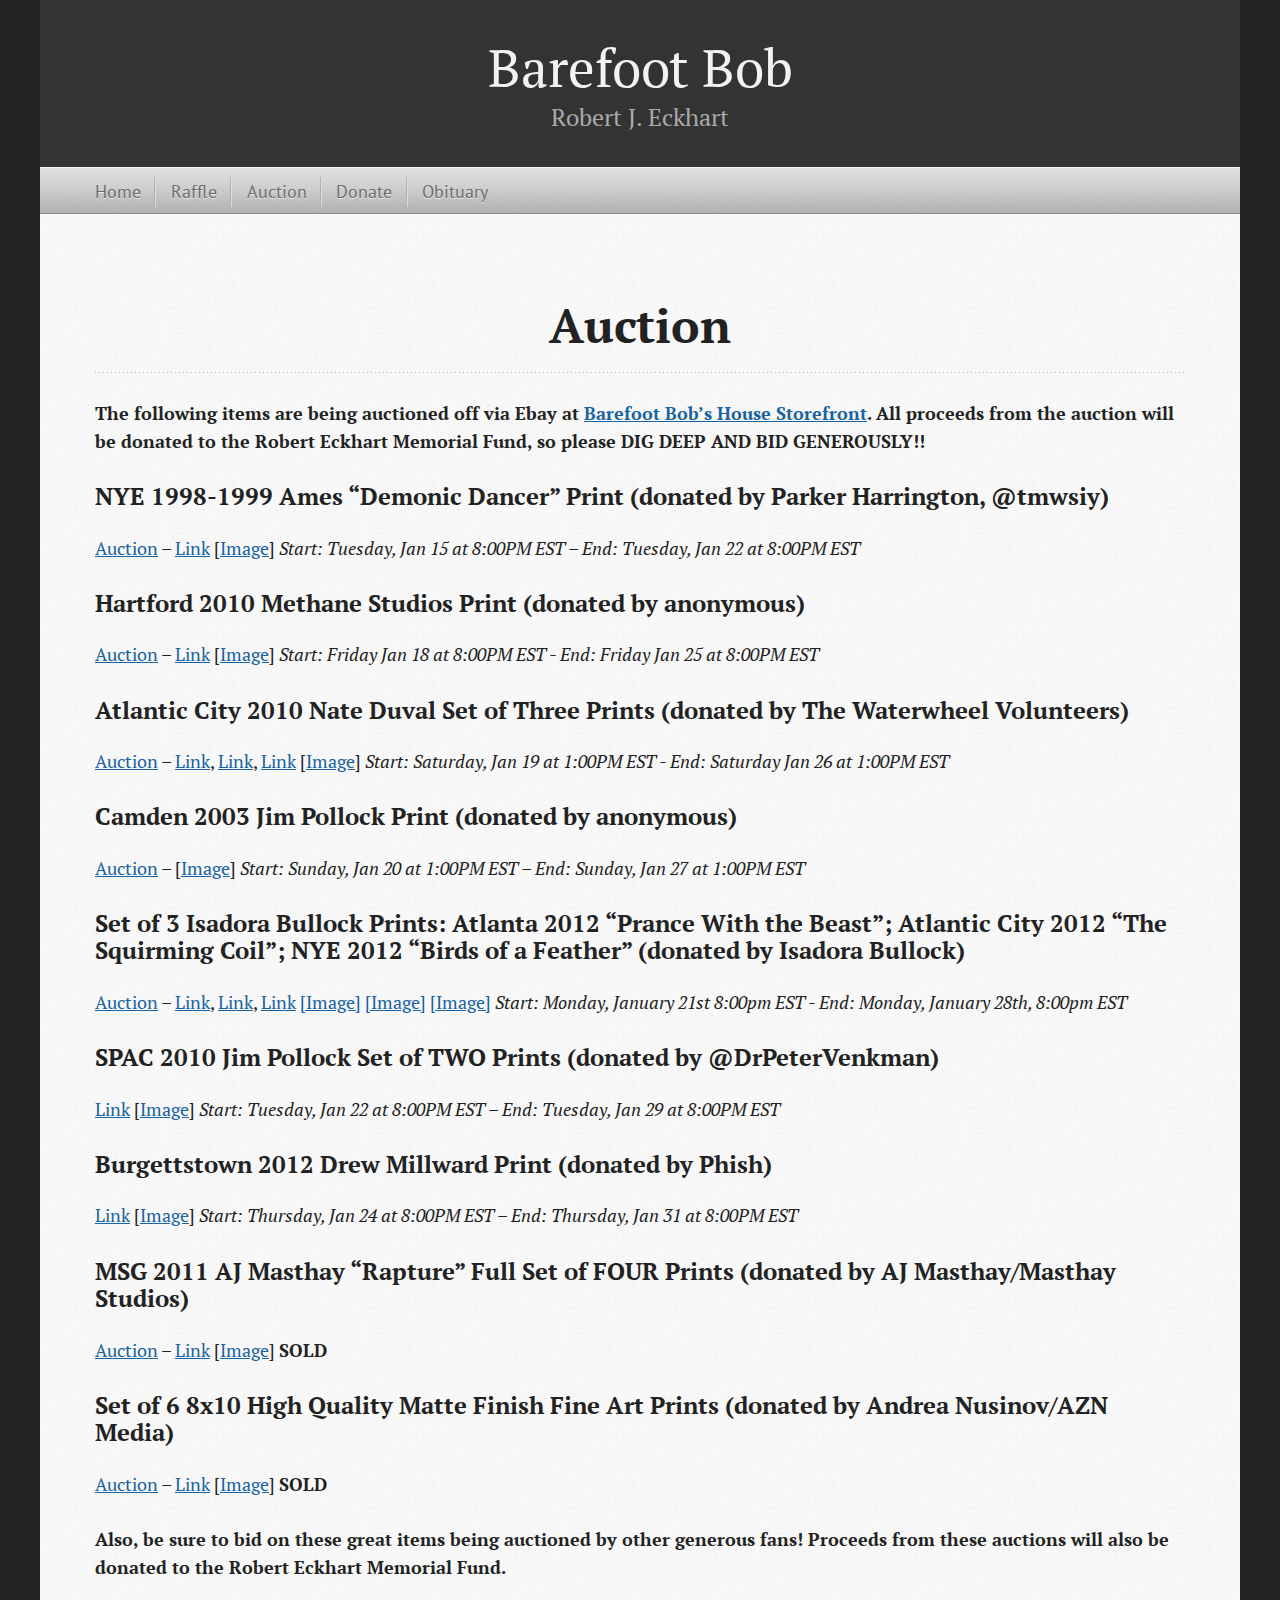
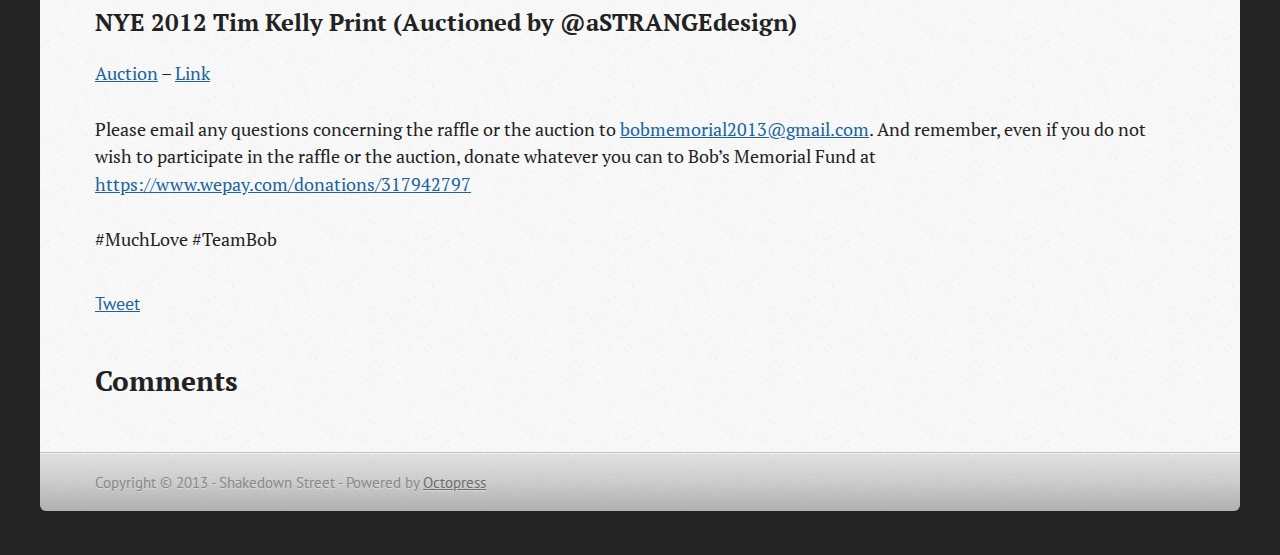
==== auction/index.html @ 956a28f7 "Site updated at 2013-01-22 08:35:39 UTC" ====
<!DOCTYPE html>
<!--[if IEMobile 7 ]><html class="no-js iem7"><![endif]-->
<!--[if lt IE 9]><html class="no-js lte-ie8"><![endif]-->
<!--[if (gt IE 8)|(gt IEMobile 7)|!(IEMobile)|!(IE)]><!--><html class="no-js" lang="en"><!--<![endif]-->
<head>
  <meta charset="utf-8">
  <title>Auction - Barefoot Bob</title>
  <meta name="author" content="Shakedown Street">

  
  <meta name="description" content="Auction The following items are being auctioned off via Ebay at Barefoot Bob&#8217;s House Storefront. All proceeds from the auction will be donated &hellip;">
  

  <!-- http://t.co/dKP3o1e -->
  <meta name="HandheldFriendly" content="True">
  <meta name="MobileOptimized" content="320">
  <meta name="viewport" content="width=device-width, initial-scale=1">

  
  <link rel="canonical" href="http://barefootbobmemorial.com/auction/">
  <link href="/favicon.png" rel="icon">
  <link href="/stylesheets/screen.css" media="screen, projection" rel="stylesheet" type="text/css">
  <script src="/javascripts/modernizr-2.0.js"></script>
  <script src="/javascripts/ender.js"></script>
  <script src="/javascripts/octopress.js" type="text/javascript"></script>
  <link href="/atom.xml" rel="alternate" title="Barefoot Bob" type="application/atom+xml">
  <!--Fonts from Google"s Web font directory at http://google.com/webfonts -->
<link href="http://fonts.googleapis.com/css?family=PT+Serif:regular,italic,bold,bolditalic" rel="stylesheet" type="text/css">
<link href="http://fonts.googleapis.com/css?family=PT+Sans:regular,italic,bold,bolditalic" rel="stylesheet" type="text/css">

  
  <script type="text/javascript">
    var _gaq = _gaq || [];
    _gaq.push(['_setAccount', 'UA-37578274-1']);
    _gaq.push(['_trackPageview']);

    (function() {
      var ga = document.createElement('script'); ga.type = 'text/javascript'; ga.async = true;
      ga.src = ('https:' == document.location.protocol ? 'https://ssl' : 'http://www') + '.google-analytics.com/ga.js';
      var s = document.getElementsByTagName('script')[0]; s.parentNode.insertBefore(ga, s);
    })();
  </script>


</head>

<body  class="no-sidebar">
  <header role="banner"><hgroup>
  <h1><a href="/">Barefoot Bob</a></h1>
  
    <h2>Robert J. Eckhart</h2>
  
</hgroup>

</header>
  <nav role="navigation"><form action="http://google.com/search" method="get">
  <fieldset role="search">
    <input type="hidden" name="q" value="site:barefootbobmemorial.com" />
  </fieldset>
</form>
<ul class="main-navigation">
  <li><a href="/">Home</a></li>
  <li><a href="/raffle">Raffle</a></li>
  <li><a href="/auction">Auction</a></li>
  <li><a href="https://www.wepay.com/donations/317942797">Donate</a></li>
  <li><a href="http://wrightandsalmon.com/fh/obituaries/obituary.cfm?o_id=1898421&fh_id=10625">Obituary</a></li>
</ul>

</nav>
  <div id="main">
    <div id="content">
      <div>
<article role="article">
  
  <header>
    <h1 class="entry-title">Auction</h1>
  </header>
  
  <p><strong>The following items are being auctioned off via Ebay at <a href="http://stores.shop.ebay.com/Barefoot-Bobs-House">Barefoot Bob&#8217;s House Storefront</a>. All proceeds from the auction will be donated to the Robert Eckhart Memorial Fund, so please DIG DEEP AND BID GENEROUSLY!!</strong></p>

<h3>NYE 1998-1999 Ames &#8220;Demonic Dancer&#8221; Print (donated by Parker Harrington, @tmwsiy)</h3>

<p><a href="http://www.ebay.com/itm/Phish-Ames-Danny-Clinch-Demonic-Dancer-1998-/321055902898?pt=LH_DefaultDomain_0&amp;hash=item4ac06c4cb2">Auction</a> – <a href="http://expressobeans.com/public/detail.php/26">Link</a>
[<a href="/images/nye98.jpg">Image</a>]
<em>Start: Tuesday, Jan 15 at 8:00PM EST – End: Tuesday, Jan 22 at 8:00PM EST</em></p>

<h3>Hartford 2010 Methane Studios Print (donated by anonymous)</h3>

<p><a href="http://www.ebay.com/itm/Phish-Hartford-2010-Methane-Studios-Print-/321058409031?pt=LH_DefaultDomain_0&amp;hash=item4ac0928a47">Auction</a> – <a href="http://expressobeans.com/public/detail.php/123181">Link</a>
[<a href="http://livemusicblog.wpengine.netdna-cdn.com/wp-content/uploads/2010/06/phish-hartford-night-two.jpg">Image</a>]
<em>Start: Friday Jan 18 at 8:00PM EST - End: Friday Jan 25 at 8:00PM EST</em></p>

<h3>Atlantic City 2010 Nate Duval Set of Three Prints (donated by The Waterwheel Volunteers)</h3>

<p><a href="http://www.ebay.com/itm/Phish-Atlantic-City-2010-Duval-set-THREE-Prints-/321058418029?pt=LH_DefaultDomain_0&amp;hash=item4ac092ad6d">Auction</a> – <a href="http://expressobeans.com/public/detail.php/127935">Link</a>, <a href="http://expressobeans.com/public/detail.php/127985">Link</a>, <a href="http://expressobeans.com/public/detail.php/128028">Link</a>
[<a href="http://sphotos-b.xx.fbcdn.net/hphotos-snc7/320909_4687697483829_865360637_n.jpg">Image</a>]
<em>Start: Saturday, Jan 19 at 1:00PM EST - End: Saturday Jan 26 at 1:00PM EST</em></p>

<h3>Camden 2003 Jim Pollock Print (donated by anonymous)</h3>

<p><a href="http://www.ebay.com/itm/Phish-Jim-Pollock-Camden-2003-Print-/321054192603?pt=LH_DefaultDomain_0&amp;hash=item4ac05233db">Auction</a> – [<a href="/images/camden03pollock.jpg">Image</a>]
<em>Start: Sunday, Jan 20 at 1:00PM EST – End: Sunday, Jan 27 at 1:00PM EST</em></p>

<h3>Set of 3 Isadora Bullock Prints: Atlanta 2012 &#8220;Prance With the Beast&#8221;; Atlantic City 2012 &#8220;The Squirming Coil&#8221;; NYE 2012 &#8220;Birds of a Feather&#8221; (donated by Isadora Bullock)</h3>

<p><a href="http://www.ebay.com/itm/Phish-Bullock-2012-set-THREE-Art-Print-Poster-Atlanta-Atlantic-City-NYE-/321059692860?pt=LH_DefaultDomain_0&amp;hash=item4ac0a6213c">Auction</a> – <a href="http://isadorabullock.com/prance-with-the-beast-atlanta-2012">Link</a>, <a href="http://isadorabullock.com/phish-atlantic-city-the-squirming-coil">Link</a>, <a href="http://isadorabullock.com/archives/1399">Link</a>
<a href="http://www.isadorabullock.com/images/ATL%20photoFINISHED-443x640.jpg">[Image]</a> <a href="http://www.isadorabullock.com/images/Coil%20Finished336x448.jpg">[Image]</a> <a href="http://www.isadorabullock.com/images/boaf%20complete%20314x215.jpg">[Image]</a>
<em>Start: Monday, January 21st 8:00pm EST - End: Monday, January 28th, 8:00pm EST</em></p>

<h3>SPAC 2010 Jim Pollock Set of TWO Prints (donated by @DrPeterVenkman)</h3>

<p><a href="http://expressobeans.com/public/detail.php/123180">Link</a>
[<a href="/images/SPAC2.jpg">Image</a>]
<em>Start: Tuesday, Jan 22 at 8:00PM EST – End: Tuesday, Jan 29 at 8:00PM EST</em></p>

<h3>Burgettstown 2012 Drew Millward Print (donated by Phish)</h3>

<p><a href="http://expressobeans.com/public/detail.php/153123">Link</a>
[<a href="/images/starlake12.jpg">Image</a>]
<em>Start: Thursday, Jan 24 at 8:00PM EST – End: Thursday, Jan 31 at 8:00PM EST</em></p>

<h3>MSG 2011 AJ Masthay &#8220;Rapture&#8221; Full Set of FOUR Prints (donated by AJ Masthay/Masthay Studios)</h3>

<p><a href="http://www.ebay.com/itm/Phish-AJ-Masthay-MSG-2011-Rapture-Set-4-/321054604994?pt=LH_DefaultDomain_0&amp;hash=item4ac0587ec2">Auction</a> – <a href="http://expressobeans.com/public/detail.php/143832">Link</a>
[<a href="/images/msg12masthay.jpg">Image</a>]
<strong>SOLD</strong></p>

<h3>Set of 6 8x10 High Quality Matte Finish Fine Art Prints (donated by Andrea Nusinov/AZN Media)</h3>

<p><a href="http://cgi.ebay.com/ws/eBayISAPI.dll?ViewItem&amp;item=321055886836&amp;ssPageName=STRK:MESE:IT">Auction</a> – <a href="http://instagram.com/aznpics">Link</a>
[<a href="http://sphotos-b.xx.fbcdn.net/hphotos-prn1/12621_4687586161046_471934164_n.jpg">Image</a>]
<strong>SOLD</strong></p>

<p><strong>Also, be sure to bid on these great items being auctioned by other generous fans!  Proceeds from these auctions will also be donated to the Robert Eckhart Memorial Fund.</strong></p>

<h3>NYE 2012 Tim Kelly Print (Auctioned by @aSTRANGEdesign)</h3>

<p><a href="http://cgi.ebay.com/ws/eBayISAPI.dll?ViewItem&amp;item=170976242601">Auction</a> – <a href="http://www.phanart.net/wp-content/uploads/2013/01/IMG_0470-e1357443637469.jpg">Link</a></p>

<p>Please email any questions concerning the raffle or the auction to
<a href="mailto:bobmemorial2013@gmail.com">bobmemorial2013@gmail.com</a>.  And remember, even if you do not wish to participate in the raffle
or the auction, donate whatever you can to Bob&#8217;s Memorial Fund at
<a href="https://www.wepay.com/donations/317942797">https://www.wepay.com/donations/317942797</a></p>

<p>#MuchLove #TeamBob</p>

  
    <footer>
      
        <div class="sharing">
  
  <a href="http://twitter.com/share" class="twitter-share-button" data-url="http://barefootbobmemorial.com/auction/index.html" data-via="" data-counturl="http://barefootbobmemorial.com/auction/index.html" >Tweet</a>
  
  
  
    <div class="fb-like" data-send="true" data-width="450" data-show-faces="false"></div>
  
</div>

      
    </footer>
  
</article>

  <section>
    <h1>Comments</h1>
    <div id="disqus_thread" aria-live="polite"><noscript>Please enable JavaScript to view the <a href="http://disqus.com/?ref_noscript">comments powered by Disqus.</a></noscript>
</div>
  </section>

</div>

    </div>
  </div>
  <footer role="contentinfo"><p>
  Copyright &copy; 2013 - Shakedown Street -
  <span class="credit">Powered by <a href="http://octopress.org">Octopress</a></span>
</p>

</footer>
  

<script type="text/javascript">
      var disqus_shortname = 'barefootbobmem';
      
        
        // var disqus_developer = 1;
        var disqus_identifier = 'http://barefootbobmemorial.com/auction/index.html';
        var disqus_url = 'http://barefootbobmemorial.com/auction/index.html';
        var disqus_script = 'embed.js';
      
    (function () {
      var dsq = document.createElement('script'); dsq.type = 'text/javascript'; dsq.async = true;
      dsq.src = 'http://' + disqus_shortname + '.disqus.com/' + disqus_script;
      (document.getElementsByTagName('head')[0] || document.getElementsByTagName('body')[0]).appendChild(dsq);
    }());
</script>



<div id="fb-root"></div>
<script>(function(d, s, id) {
  var js, fjs = d.getElementsByTagName(s)[0];
  if (d.getElementById(id)) {return;}
  js = d.createElement(s); js.id = id;
  js.src = "//connect.facebook.net/en_US/all.js#appId=212934732101925&xfbml=1";
  fjs.parentNode.insertBefore(js, fjs);
}(document, 'script', 'facebook-jssdk'));</script>





  <script type="text/javascript">
    (function(){
      var twitterWidgets = document.createElement('script');
      twitterWidgets.type = 'text/javascript';
      twitterWidgets.async = true;
      twitterWidgets.src = 'http://platform.twitter.com/widgets.js';
      document.getElementsByTagName('head')[0].appendChild(twitterWidgets);
    })();
  </script>





</body>
</html>
---- stylesheets/screen.css ----
html,body,div,span,applet,object,iframe,h1,h2,h3,h4,h5,h6,p,blockquote,pre,a,abbr,acronym,address,big,cite,code,del,dfn,em,img,ins,kbd,q,s,samp,small,strike,strong,sub,sup,tt,var,b,u,i,center,dl,dt,dd,ol,ul,li,fieldset,form,label,legend,table,caption,tbody,tfoot,thead,tr,th,td,article,aside,canvas,details,embed,figure,figcaption,footer,header,hgroup,menu,nav,output,ruby,section,summary,time,mark,audio,video{margin:0;padding:0;border:0;font:inherit;font-size:100%;vertical-align:baseline}html{line-height:1}ol,ul{list-style:none}table{border-collapse:collapse;border-spacing:0}caption,th,td{text-align:left;font-weight:normal;vertical-align:middle}q,blockquote{quotes:none}q:before,q:after,blockquote:before,blockquote:after{content:"";content:none}a img{border:none}article,aside,details,figcaption,figure,footer,header,hgroup,menu,nav,section,summary{display:block}article,aside,details,figcaption,figure,footer,header,hgroup,menu,nav,section,summary{display:block}header hgroup{text-align:center}.year-info{font-size:2em;bottom:180px;position:relative;padding:10px}.raffle-link{font-size:1.5em}a{color:#1863a1}a:visited{color:#751590}a:focus{color:#0181eb}a:hover{color:#0181eb}a:active{color:#01579f}aside.sidebar a{color:#1863a1}aside.sidebar a:focus{color:#0181eb}aside.sidebar a:hover{color:#0181eb}aside.sidebar a:active{color:#01579f}a{-webkit-transition:color 0.3s;-moz-transition:color 0.3s;-o-transition:color 0.3s;transition:color 0.3s}html{background:#252525 url('/images/line-tile.png?1357854096') top left}body>div{background:#f2f2f2 url('/images/noise.png?1357854096') top left;border-bottom:1px solid #bfbfbf}body>div>div{background:#f8f8f8 url('/images/noise.png?1357854096') top left;border-right:1px solid #e0e0e0}.heading,body>header h1,h1,h2,h3,h4,h5,h6{font-family:"PT Serif","Georgia","Helvetica Neue",Arial,sans-serif}.sans,body>header h2,article header p.meta,article>footer,#content .blog-index footer,html .gist .gist-file .gist-meta,#blog-archives a.category,#blog-archives time,aside.sidebar section,body>footer{font-family:"PT Sans","Helvetica Neue",Arial,sans-serif}.serif,body,#content .blog-index a[rel=full-article]{font-family:"PT Serif",Georgia,Times,"Times New Roman",serif}.mono,pre,code,tt,p code,li code{font-family:Menlo,Monaco,"Andale Mono","lucida console","Courier New",monospace}body>header h1{font-size:2.2em;font-family:"PT Serif","Georgia","Helvetica Neue",Arial,sans-serif;font-weight:normal;line-height:1.2em;margin-bottom:0.6667em}body>header h2{font-family:"PT Serif","Georgia","Helvetica Neue",Arial,sans-serif}body{line-height:1.5em;color:#222}h1{font-size:2.2em;line-height:1.2em}@media only screen and (min-width: 992px){body{font-size:1.15em}h1{font-size:2.6em;line-height:1.2em}}h1,h2,h3,h4,h5,h6{text-rendering:optimizelegibility;margin-bottom:1em;font-weight:bold}h2,section h1{font-size:1.5em}h3,section h2,section section h1{font-size:1.3em}h4,section h3,section section h2,section section section h1{font-size:1em}h5,section h4,section section h3{font-size:.9em}h6,section h5,section section h4,section section section h3{font-size:.8em}p,blockquote,ul,ol{margin-bottom:1.5em}ul{list-style-type:disc}ul ul{list-style-type:circle;margin-bottom:0px}ul ul ul{list-style-type:square;margin-bottom:0px}ol{list-style-type:decimal}ol ol{list-style-type:lower-alpha;margin-bottom:0px}ol ol ol{list-style-type:lower-roman;margin-bottom:0px}ul,ul ul,ul ol,ol,ol ul,ol ol{margin-left:1.3em}strong{font-weight:bold}em{font-style:italic}sup,sub{font-size:0.8em;position:relative;display:inline-block}sup{top:-0.5em}sub{bottom:-0.5em}q{font-style:italic}q:before{content:"\201C"}q:after{content:"\201D"}em,dfn{font-style:italic}strong,dfn{font-weight:bold}del,s{text-decoration:line-through}abbr,acronym{border-bottom:1px dotted;cursor:help}sub,sup{line-height:0}hr{margin-bottom:0.2em}small{font-size:.8em}big{font-size:1.2em}blockquote{font-style:italic;position:relative;font-size:1.2em;line-height:1.5em;padding-left:1em;border-left:4px solid rgba(170,170,170,0.5)}blockquote cite{font-style:italic}blockquote cite a{color:#aaa !important;word-wrap:break-word}blockquote cite:before{content:'\2014';padding-right:.3em;padding-left:.3em;color:#aaa}@media only screen and (min-width: 992px){blockquote{padding-left:1.5em;border-left-width:4px}}.pullquote-right:before,.pullquote-left:before{padding:0;border:none;content:attr(data-pullquote);float:right;width:45%;margin:.5em 0 1em 1.5em;position:relative;top:7px;font-size:1.4em;line-height:1.45em}.pullquote-left:before{float:left;margin:.5em 1.5em 1em 0}.force-wrap,article a,aside.sidebar a{white-space:-moz-pre-wrap;white-space:-pre-wrap;white-space:-o-pre-wrap;white-space:pre-wrap;word-wrap:break-word}.group,body>header,body>nav,body>footer,body #content>article,body #content>div>article,body #content>div>section,body div.pagination,aside.sidebar,#main,#content,.sidebar{*zoom:1}.group:after,body>header:after,body>nav:after,body>footer:after,body #content>article:after,body #content>div>article:after,body #content>div>section:after,body div.pagination:after,aside.sidebar:after,#main:after,#content:after,.sidebar:after{content:"";display:table;clear:both}body{-webkit-text-size-adjust:none;max-width:1200px;position:relative;margin:0 auto}body>header,body>nav,body>footer,body #content>article,body #content>div>article,body #content>div>section{padding-left:18px;padding-right:18px}@media only screen and (min-width: 480px){body>header,body>nav,body>footer,body #content>article,body #content>div>article,body #content>div>section{padding-left:25px;padding-right:25px}}@media only screen and (min-width: 768px){body>header,body>nav,body>footer,body #content>article,body #content>div>article,body #content>div>section{padding-left:35px;padding-right:35px}}@media only screen and (min-width: 992px){body>header,body>nav,body>footer,body #content>article,body #content>div>article,body #content>div>section{padding-left:55px;padding-right:55px}}body div.pagination{margin-left:18px;margin-right:18px}@media only screen and (min-width: 480px){body div.pagination{margin-left:25px;margin-right:25px}}@media only screen and (min-width: 768px){body div.pagination{margin-left:35px;margin-right:35px}}@media only screen and (min-width: 992px){body div.pagination{margin-left:55px;margin-right:55px}}body>header{font-size:1em;padding-top:1.5em;padding-bottom:1.5em}#content{overflow:hidden}#content>div,#content>article{width:100%}aside.sidebar{float:none;padding:0 18px 1px;background-color:#f7f7f7;border-top:1px solid #e0e0e0}.flex-content,article img,article video,article .flash-video,aside.sidebar img{max-width:100%;height:auto}.basic-alignment.left,article img.left,article video.left,article .left.flash-video,aside.sidebar img.left{float:left;margin-right:1.5em}.basic-alignment.right,article img.right,article video.right,article .right.flash-video,aside.sidebar img.right{float:right;margin-left:1.5em}.basic-alignment.center,article img.center,article video.center,article .center.flash-video,aside.sidebar img.center{display:block;margin:0 auto 1.5em}.basic-alignment.left,article img.left,article video.left,article .left.flash-video,aside.sidebar img.left,.basic-alignment.right,article img.right,article video.right,article .right.flash-video,aside.sidebar img.right{margin-bottom:.8em}.toggle-sidebar,.no-sidebar .toggle-sidebar{display:none}@media only screen and (min-width: 750px){body.sidebar-footer aside.sidebar{float:none;width:auto;clear:left;margin:0;padding:0 35px 1px;background-color:#f7f7f7;border-top:1px solid #eaeaea}body.sidebar-footer aside.sidebar section.odd,body.sidebar-footer aside.sidebar section.even{float:left;width:48%}body.sidebar-footer aside.sidebar section.odd{margin-left:0}body.sidebar-footer aside.sidebar section.even{margin-left:4%}body.sidebar-footer aside.sidebar.thirds section{width:30%;margin-left:5%}body.sidebar-footer aside.sidebar.thirds section.first{margin-left:0;clear:both}}body.sidebar-footer #content{margin-right:0px}body.sidebar-footer .toggle-sidebar{display:none}@media only screen and (min-width: 550px){body>header{font-size:1em}}@media only screen and (min-width: 750px){aside.sidebar{float:none;width:auto;clear:left;margin:0;padding:0 35px 1px;background-color:#f7f7f7;border-top:1px solid #eaeaea}aside.sidebar section.odd,aside.sidebar section.even{float:left;width:48%}aside.sidebar section.odd{margin-left:0}aside.sidebar section.even{margin-left:4%}aside.sidebar.thirds section{width:30%;margin-left:5%}aside.sidebar.thirds section.first{margin-left:0;clear:both}}@media only screen and (min-width: 768px){body{-webkit-text-size-adjust:auto}body>header{font-size:1.2em}#main{padding:0;margin:0 auto}#content{overflow:visible;margin-right:240px;position:relative}.no-sidebar #content{margin-right:0;border-right:0}.collapse-sidebar #content{margin-right:20px}#content>div,#content>article{padding-top:17.5px;padding-bottom:17.5px;float:left}aside.sidebar{width:210px;padding:0 15px 15px;background:none;clear:none;float:left;margin:0 -100% 0 0}aside.sidebar section{width:auto;margin-left:0}aside.sidebar section.odd,aside.sidebar section.even{float:none;width:auto;margin-left:0}.collapse-sidebar aside.sidebar{float:none;width:auto;clear:left;margin:0;padding:0 35px 1px;background-color:#f7f7f7;border-top:1px solid #eaeaea}.collapse-sidebar aside.sidebar section.odd,.collapse-sidebar aside.sidebar section.even{float:left;width:48%}.collapse-sidebar aside.sidebar section.odd{margin-left:0}.collapse-sidebar aside.sidebar section.even{margin-left:4%}.collapse-sidebar aside.sidebar.thirds section{width:30%;margin-left:5%}.collapse-sidebar aside.sidebar.thirds section.first{margin-left:0;clear:both}}@media only screen and (min-width: 992px){body>header{font-size:1.3em}#content{margin-right:300px}#content>div,#content>article{padding-top:27.5px;padding-bottom:27.5px}aside.sidebar{width:260px;padding:1.2em 20px 20px}.collapse-sidebar aside.sidebar{padding-left:55px;padding-right:55px}}@media only screen and (min-width: 768px){ul,ol{margin-left:0}}body>header{background:#333}body>header h1{display:inline-block;margin:0}body>header h1 a,body>header h1 a:visited,body>header h1 a:hover{color:#f2f2f2;text-decoration:none}body>header h2{margin:.2em 0 0;font-size:1em;color:#aaa;font-weight:normal}body>nav{position:relative;background-color:#ccc;background:url('/images/noise.png?1357854096'),-webkit-gradient(linear, 50% 0%, 50% 100%, color-stop(0%, #e0e0e0), color-stop(50%, #cccccc), color-stop(100%, #b0b0b0));background:url('/images/noise.png?1357854096'),-webkit-linear-gradient(#e0e0e0,#cccccc,#b0b0b0);background:url('/images/noise.png?1357854096'),-moz-linear-gradient(#e0e0e0,#cccccc,#b0b0b0);background:url('/images/noise.png?1357854096'),-o-linear-gradient(#e0e0e0,#cccccc,#b0b0b0);background:url('/images/noise.png?1357854096'),linear-gradient(#e0e0e0,#cccccc,#b0b0b0);border-top:1px solid #f2f2f2;border-bottom:1px solid #8c8c8c;padding-top:.35em;padding-bottom:.35em}body>nav form{-webkit-background-clip:padding;-moz-background-clip:padding;background-clip:padding-box;margin:0;padding:0}body>nav form .search{padding:.3em .5em 0;font-size:.85em;font-family:"PT Sans","Helvetica Neue",Arial,sans-serif;line-height:1.1em;width:95%;-webkit-border-radius:0.5em;-moz-border-radius:0.5em;-ms-border-radius:0.5em;-o-border-radius:0.5em;border-radius:0.5em;-webkit-background-clip:padding;-moz-background-clip:padding;background-clip:padding-box;-webkit-box-shadow:#d1d1d1 0 1px;-moz-box-shadow:#d1d1d1 0 1px;box-shadow:#d1d1d1 0 1px;background-color:#f2f2f2;border:1px solid #b3b3b3;color:#888}body>nav form .search:focus{color:#444;border-color:#80b1df;-webkit-box-shadow:#80b1df 0 0 4px,#80b1df 0 0 3px inset;-moz-box-shadow:#80b1df 0 0 4px,#80b1df 0 0 3px inset;box-shadow:#80b1df 0 0 4px,#80b1df 0 0 3px inset;background-color:#fff;outline:none}body>nav fieldset[role=search]{float:right;width:48%}body>nav fieldset.mobile-nav{float:left;width:48%}body>nav fieldset.mobile-nav select{width:100%;font-size:.8em;border:1px solid #888}body>nav ul{display:none}@media only screen and (min-width: 550px){body>nav{font-size:.9em}body>nav ul{margin:0;padding:0;border:0;overflow:hidden;*zoom:1;float:left;display:block;padding-top:.15em}body>nav ul li{list-style-image:none;list-style-type:none;margin-left:0;white-space:nowrap;display:inline;float:left;padding-left:0;padding-right:0}body>nav ul li:first-child,body>nav ul li.first{padding-left:0}body>nav ul li:last-child{padding-right:0}body>nav ul li.last{padding-right:0}body>nav ul.subscription{margin-left:.8em;float:right}body>nav ul.subscription li:last-child a{padding-right:0}body>nav ul li{margin:0}body>nav a{color:#6b6b6b;font-family:"PT Sans","Helvetica Neue",Arial,sans-serif;text-shadow:#ebebeb 0 1px;float:left;text-decoration:none;font-size:1.1em;padding:.1em 0;line-height:1.5em}body>nav a:visited{color:#6b6b6b}body>nav a:hover{color:#2b2b2b}body>nav li+li{border-left:1px solid #b0b0b0;margin-left:.8em}body>nav li+li a{padding-left:.8em;border-left:1px solid #dedede}body>nav form{float:right;text-align:left;padding-left:.8em;width:175px}body>nav form .search{width:93%;font-size:.95em;line-height:1.2em}body>nav ul[data-subscription$=email]+form{width:97px}body>nav ul[data-subscription$=email]+form .search{width:91%}body>nav fieldset.mobile-nav{display:none}body>nav fieldset[role=search]{width:99%}}@media only screen and (min-width: 992px){body>nav form{width:215px}body>nav ul[data-subscription$=email]+form{width:147px}}.no-placeholder body>nav .search{background:#f2f2f2 url('/images/search.png?1357854096') 0.3em 0.25em no-repeat;text-indent:1.3em}@media only screen and (min-width: 550px){.maskImage body>nav ul[data-subscription$=email]+form{width:123px}}@media only screen and (min-width: 992px){.maskImage body>nav ul[data-subscription$=email]+form{width:173px}}.maskImage ul.subscription{position:relative;top:.2em}.maskImage ul.subscription li,.maskImage ul.subscription a{border:0;padding:0}.maskImage a[rel=subscribe-rss]{position:relative;top:0px;text-indent:-999999em;background-color:#dedede;border:0;padding:0}.maskImage a[rel=subscribe-rss],.maskImage a[rel=subscribe-rss]:after{-webkit-mask-image:url('/images/rss.png?1357854096');-moz-mask-image:url('/images/rss.png?1357854096');-ms-mask-image:url('/images/rss.png?1357854096');-o-mask-image:url('/images/rss.png?1357854096');mask-image:url('/images/rss.png?1357854096');-webkit-mask-repeat:no-repeat;-moz-mask-repeat:no-repeat;-ms-mask-repeat:no-repeat;-o-mask-repeat:no-repeat;mask-repeat:no-repeat;width:22px;height:22px}.maskImage a[rel=subscribe-rss]:after{content:"";position:absolute;top:-1px;left:0;background-color:#ababab}.maskImage a[rel=subscribe-rss]:hover:after{background-color:#9e9e9e}.maskImage a[rel=subscribe-email]{position:relative;top:0px;text-indent:-999999em;background-color:#dedede;border:0;padding:0}.maskImage a[rel=subscribe-email],.maskImage a[rel=subscribe-email]:after{-webkit-mask-image:url('/images/email.png?1357854096');-moz-mask-image:url('/images/email.png?1357854096');-ms-mask-image:url('/images/email.png?1357854096');-o-mask-image:url('/images/email.png?1357854096');mask-image:url('/images/email.png?1357854096');-webkit-mask-repeat:no-repeat;-moz-mask-repeat:no-repeat;-ms-mask-repeat:no-repeat;-o-mask-repeat:no-repeat;mask-repeat:no-repeat;width:28px;height:22px}.maskImage a[rel=subscribe-email]:after{content:"";position:absolute;top:-1px;left:0;background-color:#ababab}.maskImage a[rel=subscribe-email]:hover:after{background-color:#9e9e9e}article{padding-top:1em}article header{position:relative;padding-top:2em;padding-bottom:1em;margin-bottom:1em;background:url('[data-uri]') bottom left repeat-x}article header h1{margin:0}article header h1 a{text-decoration:none}article header h1 a:hover{text-decoration:underline}article header p{font-size:.9em;color:#aaa;margin:0}article header p.meta{text-transform:uppercase;position:absolute;top:0}@media only screen and (min-width: 768px){article header{margin-bottom:1.5em;padding-bottom:1em;background:url('[data-uri]') bottom left repeat-x}}article h2{padding-top:0.8em;background:url('[data-uri]') top left repeat-x}.entry-content article h2:first-child,article header+h2{padding-top:0}article h2:first-child,article header+h2{background:none}article .feature{padding-top:.5em;margin-bottom:1em;padding-bottom:1em;background:url('[data-uri]') bottom left repeat-x;font-size:2.0em;font-style:italic;line-height:1.3em}article img,article video,article .flash-video{-webkit-border-radius:0.3em;-moz-border-radius:0.3em;-ms-border-radius:0.3em;-o-border-radius:0.3em;border-radius:0.3em;-webkit-box-shadow:rgba(0,0,0,0.15) 0 1px 4px;-moz-box-shadow:rgba(0,0,0,0.15) 0 1px 4px;box-shadow:rgba(0,0,0,0.15) 0 1px 4px;-webkit-box-sizing:border-box;-moz-box-sizing:border-box;box-sizing:border-box;border:#fff 0.5em solid}article video,article .flash-video{margin:0 auto 1.5em}article video{display:block;width:100%}article .flash-video>div{position:relative;display:block;padding-bottom:56.25%;padding-top:1px;height:0;overflow:hidden}article .flash-video>div iframe,article .flash-video>div object,article .flash-video>div embed{position:absolute;top:0;left:0;width:100%;height:100%}article>footer{padding-bottom:2.5em;margin-top:2em}article>footer p.meta{margin-bottom:.8em;font-size:.85em;clear:both;overflow:hidden}.blog-index article+article{background:url('[data-uri]') top left repeat-x}#content .blog-index{padding-top:0;padding-bottom:0}#content .blog-index article{padding-top:2em}#content .blog-index article header{background:none;padding-bottom:0}#content .blog-index article h1{font-size:2.2em}#content .blog-index article h1 a{color:inherit}#content .blog-index article h1 a:hover{color:#0181eb}#content .blog-index a[rel=full-article]{background:#ebebeb;display:inline-block;padding:.4em .8em;margin-right:.5em;text-decoration:none;color:#666;-webkit-transition:background-color 0.5s;-moz-transition:background-color 0.5s;-o-transition:background-color 0.5s;transition:background-color 0.5s}#content .blog-index a[rel=full-article]:hover{background:#0181eb;text-shadow:none;color:#f8f8f8}#content .blog-index footer{margin-top:1em}.separator,article>footer .byline+time:before,article>footer time+time:before,article>footer .comments:before,article>footer .byline ~ .categories:before{content:"\2022 ";padding:0 .4em 0 .2em;display:inline-block}#content div.pagination{text-align:center;font-size:.95em;position:relative;background:url('[data-uri]') top left repeat-x;padding-top:1.5em;padding-bottom:1.5em}#content div.pagination a{text-decoration:none;color:#aaa}#content div.pagination a.prev{position:absolute;left:0}#content div.pagination a.next{position:absolute;right:0}#content div.pagination a:hover{color:#0181eb}#content div.pagination a[href*=archive]:before,#content div.pagination a[href*=archive]:after{content:'\2014';padding:0 .3em}p.meta+.sharing{padding-top:1em;padding-left:0;background:url('[data-uri]') top left repeat-x}#fb-root{display:none}.highlight,html .gist .gist-file .gist-syntax .gist-highlight{border:1px solid #05232b !important}.highlight table td.code,html .gist .gist-file .gist-syntax .gist-highlight table td.code{width:100%}.highlight .line-numbers,html .gist .gist-file .gist-syntax .highlight .line_numbers{text-align:right;font-size:13px;line-height:1.45em;background:#073642 url('/images/noise.png?1357854096') top left !important;border-right:1px solid #00232c !important;-webkit-box-shadow:#083e4b -1px 0 inset;-moz-box-shadow:#083e4b -1px 0 inset;box-shadow:#083e4b -1px 0 inset;text-shadow:#021014 0 -1px;padding:.8em !important;-webkit-border-radius:0;-moz-border-radius:0;-ms-border-radius:0;-o-border-radius:0;border-radius:0}.highlight .line-numbers span,html .gist .gist-file .gist-syntax .highlight .line_numbers span{color:#586e75 !important}figure.code,.gist-file,pre{-webkit-box-shadow:rgba(0,0,0,0.06) 0 0 10px;-moz-box-shadow:rgba(0,0,0,0.06) 0 0 10px;box-shadow:rgba(0,0,0,0.06) 0 0 10px}figure.code .highlight pre,.gist-file .highlight pre,pre .highlight pre{-webkit-box-shadow:none;-moz-box-shadow:none;box-shadow:none}.gist .highlight *::-moz-selection,figure.code .highlight *::-moz-selection{background:#386774;color:inherit;text-shadow:#002b36 0 1px}.gist .highlight *::-webkit-selection,figure.code .highlight *::-webkit-selection{background:#386774;color:inherit;text-shadow:#002b36 0 1px}.gist .highlight *::selection,figure.code .highlight *::selection{background:#386774;color:inherit;text-shadow:#002b36 0 1px}html .gist .gist-file{margin-bottom:1.8em;position:relative;border:none;padding-top:26px !important}html .gist .gist-file .highlight{margin-bottom:0}html .gist .gist-file .gist-syntax{border-bottom:0 !important;background:none !important}html .gist .gist-file .gist-syntax .gist-highlight{background:#002b36 !important}html .gist .gist-file .gist-syntax .highlight pre{padding:0}html .gist .gist-file .gist-meta{padding:.6em 0.8em;border:1px solid #083e4b !important;color:#586e75;font-size:.7em !important;background:#073642 url('/images/noise.png?1357854096') top left;line-height:1.5em}html .gist .gist-file .gist-meta a{color:#75878b !important;text-decoration:none}html .gist .gist-file .gist-meta a:hover{text-decoration:underline}html .gist .gist-file .gist-meta a:hover{color:#93a1a1 !important}html .gist .gist-file .gist-meta a[href*='#file']{position:absolute;top:0;left:0;right:-10px;color:#474747 !important}html .gist .gist-file .gist-meta a[href*='#file']:hover{color:#1863a1 !important}html .gist .gist-file .gist-meta a[href*=raw]{top:.4em}pre{background:#002b36 url('/images/noise.png?1357854096') top left;-webkit-border-radius:0.4em;-moz-border-radius:0.4em;-ms-border-radius:0.4em;-o-border-radius:0.4em;border-radius:0.4em;border:1px solid #05232b;line-height:1.45em;font-size:13px;margin-bottom:2.1em;padding:.8em 1em;color:#93a1a1;overflow:auto}h3.filename+pre{-moz-border-radius-topleft:0px;-webkit-border-top-left-radius:0px;border-top-left-radius:0px;-moz-border-radius-topright:0px;-webkit-border-top-right-radius:0px;border-top-right-radius:0px}p code,li code{display:inline-block;white-space:no-wrap;background:#fff;font-size:.8em;line-height:1.5em;color:#555;border:1px solid #ddd;-webkit-border-radius:0.4em;-moz-border-radius:0.4em;-ms-border-radius:0.4em;-o-border-radius:0.4em;border-radius:0.4em;padding:0 .3em;margin:-1px 0}p pre code,li pre code{font-size:1em !important;background:none;border:none}.pre-code,html .gist .gist-file .gist-syntax .highlight pre,.highlight code{font-family:Menlo,Monaco,"Andale Mono","lucida console","Courier New",monospace !important;overflow:scroll;overflow-y:hidden;display:block;padding:.8em;overflow-x:auto;line-height:1.45em;background:#002b36 url('/images/noise.png?1357854096') top left !important;color:#93a1a1 !important}.pre-code span,html .gist .gist-file .gist-syntax .highlight pre span,.highlight code span{color:#93a1a1 !important}.pre-code span,html .gist .gist-file .gist-syntax .highlight pre span,.highlight code span{font-style:normal !important;font-weight:normal !important}.pre-code .c,html .gist .gist-file .gist-syntax .highlight pre .c,.highlight code .c{color:#586e75 !important;font-style:italic !important}.pre-code .cm,html .gist .gist-file .gist-syntax .highlight pre .cm,.highlight code .cm{color:#586e75 !important;font-style:italic !important}.pre-code .cp,html .gist .gist-file .gist-syntax .highlight pre .cp,.highlight code .cp{color:#586e75 !important;font-style:italic !important}.pre-code .c1,html .gist .gist-file .gist-syntax .highlight pre .c1,.highlight code .c1{color:#586e75 !important;font-style:italic !important}.pre-code .cs,html .gist .gist-file .gist-syntax .highlight pre .cs,.highlight code .cs{color:#586e75 !important;font-weight:bold !important;font-style:italic !important}.pre-code .err,html .gist .gist-file .gist-syntax .highlight pre .err,.highlight code .err{color:#dc322f !important;background:none !important}.pre-code .k,html .gist .gist-file .gist-syntax .highlight pre .k,.highlight code .k{color:#cb4b16 !important}.pre-code .o,html .gist .gist-file .gist-syntax .highlight pre .o,.highlight code .o{color:#93a1a1 !important;font-weight:bold !important}.pre-code .p,html .gist .gist-file .gist-syntax .highlight pre .p,.highlight code .p{color:#93a1a1 !important}.pre-code .ow,html .gist .gist-file .gist-syntax .highlight pre .ow,.highlight code .ow{color:#2aa198 !important;font-weight:bold !important}.pre-code .gd,html .gist .gist-file .gist-syntax .highlight pre .gd,.highlight code .gd{color:#93a1a1 !important;background-color:#372c34 !important;display:inline-block}.pre-code .gd .x,html .gist .gist-file .gist-syntax .highlight pre .gd .x,.highlight code .gd .x{color:#93a1a1 !important;background-color:#4d2d33 !important;display:inline-block}.pre-code .ge,html .gist .gist-file .gist-syntax .highlight pre .ge,.highlight code .ge{color:#93a1a1 !important;font-style:italic !important}.pre-code .gh,html .gist .gist-file .gist-syntax .highlight pre .gh,.highlight code .gh{color:#586e75 !important}.pre-code .gi,html .gist .gist-file .gist-syntax .highlight pre .gi,.highlight code .gi{color:#93a1a1 !important;background-color:#1a412b !important;display:inline-block}.pre-code .gi .x,html .gist .gist-file .gist-syntax .highlight pre .gi .x,.highlight code .gi .x{color:#93a1a1 !important;background-color:#355720 !important;display:inline-block}.pre-code .gs,html .gist .gist-file .gist-syntax .highlight pre .gs,.highlight code .gs{color:#93a1a1 !important;font-weight:bold !important}.pre-code .gu,html .gist .gist-file .gist-syntax .highlight pre .gu,.highlight code .gu{color:#6c71c4 !important}.pre-code .kc,html .gist .gist-file .gist-syntax .highlight pre .kc,.highlight code .kc{color:#859900 !important;font-weight:bold !important}.pre-code .kd,html .gist .gist-file .gist-syntax .highlight pre .kd,.highlight code .kd{color:#268bd2 !important}.pre-code .kp,html .gist .gist-file .gist-syntax .highlight pre .kp,.highlight code .kp{color:#cb4b16 !important;font-weight:bold !important}.pre-code .kr,html .gist .gist-file .gist-syntax .highlight pre .kr,.highlight code .kr{color:#d33682 !important;font-weight:bold !important}.pre-code .kt,html .gist .gist-file .gist-syntax .highlight pre .kt,.highlight code .kt{color:#2aa198 !important}.pre-code .n,html .gist .gist-file .gist-syntax .highlight pre .n,.highlight code .n{color:#268bd2 !important}.pre-code .na,html .gist .gist-file .gist-syntax .highlight pre .na,.highlight code .na{color:#268bd2 !important}.pre-code .nb,html .gist .gist-file .gist-syntax .highlight pre .nb,.highlight code .nb{color:#859900 !important}.pre-code .nc,html .gist .gist-file .gist-syntax .highlight pre .nc,.highlight code .nc{color:#d33682 !important}.pre-code .no,html .gist .gist-file .gist-syntax .highlight pre .no,.highlight code .no{color:#b58900 !important}.pre-code .nl,html .gist .gist-file .gist-syntax .highlight pre .nl,.highlight code .nl{color:#859900 !important}.pre-code .ne,html .gist .gist-file .gist-syntax .highlight pre .ne,.highlight code .ne{color:#268bd2 !important;font-weight:bold !important}.pre-code .nf,html .gist .gist-file .gist-syntax .highlight pre .nf,.highlight code .nf{color:#268bd2 !important;font-weight:bold !important}.pre-code .nn,html .gist .gist-file .gist-syntax .highlight pre .nn,.highlight code .nn{color:#b58900 !important}.pre-code .nt,html .gist .gist-file .gist-syntax .highlight pre .nt,.highlight code .nt{color:#268bd2 !important;font-weight:bold !important}.pre-code .nx,html .gist .gist-file .gist-syntax .highlight pre .nx,.highlight code .nx{color:#b58900 !important}.pre-code .vg,html .gist .gist-file .gist-syntax .highlight pre .vg,.highlight code .vg{color:#268bd2 !important}.pre-code .vi,html .gist .gist-file .gist-syntax .highlight pre .vi,.highlight code .vi{color:#268bd2 !important}.pre-code .nv,html .gist .gist-file .gist-syntax .highlight pre .nv,.highlight code .nv{color:#268bd2 !important}.pre-code .mf,html .gist .gist-file .gist-syntax .highlight pre .mf,.highlight code .mf{color:#2aa198 !important}.pre-code .m,html .gist .gist-file .gist-syntax .highlight pre .m,.highlight code .m{color:#2aa198 !important}.pre-code .mh,html .gist .gist-file .gist-syntax .highlight pre .mh,.highlight code .mh{color:#2aa198 !important}.pre-code .mi,html .gist .gist-file .gist-syntax .highlight pre .mi,.highlight code .mi{color:#2aa198 !important}.pre-code .s,html .gist .gist-file .gist-syntax .highlight pre .s,.highlight code .s{color:#2aa198 !important}.pre-code .sd,html .gist .gist-file .gist-syntax .highlight pre .sd,.highlight code .sd{color:#2aa198 !important}.pre-code .s2,html .gist .gist-file .gist-syntax .highlight pre .s2,.highlight code .s2{color:#2aa198 !important}.pre-code .se,html .gist .gist-file .gist-syntax .highlight pre .se,.highlight code .se{color:#dc322f !important}.pre-code .si,html .gist .gist-file .gist-syntax .highlight pre .si,.highlight code .si{color:#268bd2 !important}.pre-code .sr,html .gist .gist-file .gist-syntax .highlight pre .sr,.highlight code .sr{color:#2aa198 !important}.pre-code .s1,html .gist .gist-file .gist-syntax .highlight pre .s1,.highlight code .s1{color:#2aa198 !important}.pre-code div .gd,html .gist .gist-file .gist-syntax .highlight pre div .gd,.highlight code div .gd,.pre-code div .gd .x,html .gist .gist-file .gist-syntax .highlight pre div .gd .x,.highlight code div .gd .x,.pre-code div .gi,html .gist .gist-file .gist-syntax .highlight pre div .gi,.highlight code div .gi,.pre-code div .gi .x,html .gist .gist-file .gist-syntax .highlight pre div .gi .x,.highlight code div .gi .x{display:inline-block;width:100%}.highlight,.gist-highlight{margin-bottom:1.8em;background:#002b36;overflow-y:hidden;overflow-x:auto}.highlight pre,.gist-highlight pre{background:none;-webkit-border-radius:0px;-moz-border-radius:0px;-ms-border-radius:0px;-o-border-radius:0px;border-radius:0px;border:none;padding:0;margin-bottom:0}pre::-webkit-scrollbar,.highlight::-webkit-scrollbar,.gist-highlight::-webkit-scrollbar{height:.5em;background:rgba(255,255,255,0.15)}pre::-webkit-scrollbar-thumb:horizontal,.highlight::-webkit-scrollbar-thumb:horizontal,.gist-highlight::-webkit-scrollbar-thumb:horizontal{background:rgba(255,255,255,0.2);-webkit-border-radius:4px;border-radius:4px}.highlight code{background:#000}figure.code{background:none;padding:0;border:0;margin-bottom:1.5em}figure.code pre{margin-bottom:0}figure.code figcaption{position:relative}figure.code .highlight{margin-bottom:0}.code-title,html .gist .gist-file .gist-meta a[href*='#file'],h3.filename,figure.code figcaption{text-align:center;font-size:13px;line-height:2em;text-shadow:#cbcccc 0 1px 0;color:#474747;font-weight:normal;margin-bottom:0;-moz-border-radius-topleft:5px;-webkit-border-top-left-radius:5px;border-top-left-radius:5px;-moz-border-radius-topright:5px;-webkit-border-top-right-radius:5px;border-top-right-radius:5px;font-family:"Helvetica Neue", Arial, "Lucida Grande", "Lucida Sans Unicode", Lucida, sans-serif;background:#aaa url('/images/code_bg.png?1357854096') top repeat-x;border:1px solid #565656;border-top-color:#cbcbcb;border-left-color:#a5a5a5;border-right-color:#a5a5a5;border-bottom:0}.download-source,html .gist .gist-file .gist-meta a[href*=raw],figure.code figcaption a{position:absolute;right:.8em;text-decoration:none;color:#666 !important;z-index:1;font-size:13px;text-shadow:#cbcccc 0 1px 0;padding-left:3em}.download-source:hover,html .gist .gist-file .gist-meta a[href*=raw]:hover,figure.code figcaption a:hover{text-decoration:underline}#archive #content>div,#archive #content>div>article{padding-top:0}#blog-archives{color:#aaa}#blog-archives article{padding:1em 0 1em;position:relative;background:url('[data-uri]') bottom left repeat-x}#blog-archives article:last-child{background:none}#blog-archives article footer{padding:0;margin:0}#blog-archives h1{color:#222;margin-bottom:.3em}#blog-archives h2{display:none}#blog-archives h1{font-size:1.5em}#blog-archives h1 a{text-decoration:none;color:inherit;font-weight:normal;display:inline-block}#blog-archives h1 a:hover{text-decoration:underline}#blog-archives h1 a:hover{color:#0181eb}#blog-archives a.category,#blog-archives time{color:#aaa}#blog-archives .entry-content{display:none}#blog-archives time{font-size:.9em;line-height:1.2em}#blog-archives time .month,#blog-archives time .day{display:inline-block}#blog-archives time .month{text-transform:uppercase}#blog-archives p{margin-bottom:1em}#blog-archives a,#blog-archives .entry-content a{color:inherit}#blog-archives a:hover,#blog-archives .entry-content a:hover{color:#0181eb}#blog-archives a:hover{color:#0181eb}@media only screen and (min-width: 550px){#blog-archives article{margin-left:5em}#blog-archives h2{margin-bottom:.3em;font-weight:normal;display:inline-block;position:relative;top:-1px;float:left}#blog-archives h2:first-child{padding-top:.75em}#blog-archives time{position:absolute;text-align:right;left:0em;top:1.8em}#blog-archives .year{display:none}#blog-archives article{padding-left:4.5em;padding-bottom:.7em}#blog-archives a.category{line-height:1.1em}}#content>.category article{margin-left:0;padding-left:6.8em}#content>.category .year{display:inline}.side-shadow-border,aside.sidebar section h1,aside.sidebar li{-webkit-box-shadow:#fff 0 1px;-moz-box-shadow:#fff 0 1px;box-shadow:#fff 0 1px}aside.sidebar{overflow:hidden;color:#4b4b4b;text-shadow:#fff 0 1px}aside.sidebar section{font-size:.8em;line-height:1.4em;margin-bottom:1.5em}aside.sidebar section h1{margin:1.5em 0 0;padding-bottom:.2em;border-bottom:1px solid #e0e0e0}aside.sidebar section h1+p{padding-top:.4em}aside.sidebar img{-webkit-border-radius:0.3em;-moz-border-radius:0.3em;-ms-border-radius:0.3em;-o-border-radius:0.3em;border-radius:0.3em;-webkit-box-shadow:rgba(0,0,0,0.15) 0 1px 4px;-moz-box-shadow:rgba(0,0,0,0.15) 0 1px 4px;box-shadow:rgba(0,0,0,0.15) 0 1px 4px;-webkit-box-sizing:border-box;-moz-box-sizing:border-box;box-sizing:border-box;border:#fff 0.3em solid}aside.sidebar ul{margin-bottom:0.5em;margin-left:0}aside.sidebar li{list-style:none;padding:.5em 0;margin:0;border-bottom:1px solid #e0e0e0}aside.sidebar li p:last-child{margin-bottom:0}aside.sidebar a{color:inherit;-webkit-transition:color 0.5s;-moz-transition:color 0.5s;-o-transition:color 0.5s;transition:color 0.5s}aside.sidebar:hover a{color:#1863a1}aside.sidebar:hover a:hover{color:#0181eb}.aside-alt-link,#tweets a[href*='twitter.com/search'],#pinboard_linkroll .pin-tag{color:#7e7e7e}.aside-alt-link:hover,#tweets a[href*='twitter.com/search']:hover,#pinboard_linkroll .pin-tag:hover{color:#0181eb}@media only screen and (min-width: 768px){.toggle-sidebar{outline:none;position:absolute;right:-10px;top:0;bottom:0;display:inline-block;text-decoration:none;color:#cecece;width:9px;cursor:pointer}.toggle-sidebar:hover{background:#e9e9e9;background:-webkit-gradient(linear, 0% 50%, 100% 50%, color-stop(0%, rgba(224,224,224,0.5)), color-stop(100%, rgba(224,224,224,0)));background:-webkit-linear-gradient(left, rgba(224,224,224,0.5),rgba(224,224,224,0));background:-moz-linear-gradient(left, rgba(224,224,224,0.5),rgba(224,224,224,0));background:-o-linear-gradient(left, rgba(224,224,224,0.5),rgba(224,224,224,0));background:linear-gradient(left, rgba(224,224,224,0.5),rgba(224,224,224,0))}.toggle-sidebar:after{position:absolute;right:-11px;top:0;width:20px;font-size:1.2em;line-height:1.1em;padding-bottom:.15em;-moz-border-radius-bottomright:0.3em;-webkit-border-bottom-right-radius:0.3em;border-bottom-right-radius:0.3em;text-align:center;background:#f8f8f8 url('/images/noise.png?1357854096') top left;border-bottom:1px solid #e0e0e0;border-right:1px solid #e0e0e0;content:"\00BB";text-indent:-1px}.collapse-sidebar .toggle-sidebar{text-indent:0px;right:-20px;width:19px}.collapse-sidebar .toggle-sidebar:hover{background:#e9e9e9}.collapse-sidebar .toggle-sidebar:after{border-left:1px solid #e0e0e0;text-shadow:#fff 0 1px;content:"\00AB";left:0px;right:0;text-align:center;text-indent:0;border:0;border-right-width:0;background:none}}#tweets .loading{background:url('[data-uri]') no-repeat center 0.5em;color:#c4c4c4;text-shadow:#f8f8f8 0 1px;text-align:center;padding:2.5em 0 .5em}#tweets .loading.error{background:url('[data-uri]') no-repeat center 0.5em}#tweets p{position:relative;padding-right:1em}#tweets a[href*=status]:first-child{color:#a4a4a4;float:right;padding:0 0 .1em 1em;position:relative;right:-1.3em;text-shadow:#fff 0 1px;font-size:.7em;text-decoration:none}#tweets a[href*=status]:first-child span{font-size:1.5em}#tweets a[href*=status]:first-child:hover{color:#0181eb;text-decoration:none}#tweets a[href*='twitter.com/search']{text-decoration:none}#tweets a[href*='twitter.com/search']:hover{text-decoration:underline}.googleplus h1{-moz-box-shadow:none !important;-webkit-box-shadow:none !important;-o-box-shadow:none !important;box-shadow:none !important;border-bottom:0px none !important}.googleplus a{text-decoration:none;white-space:normal !important;line-height:32px}.googleplus a img{float:left;margin-right:0.5em;border:0 none}.googleplus-hidden{position:absolute;top:-1000em;left:-1000em}#pinboard_linkroll .pin-title,#pinboard_linkroll .pin-description{display:block;margin-bottom:.5em}#pinboard_linkroll .pin-tag{text-decoration:none}#pinboard_linkroll .pin-tag:hover{text-decoration:underline}#pinboard_linkroll .pin-tag:after{content:','}#pinboard_linkroll .pin-tag:last-child:after{content:''}.delicious-posts a.delicious-link{margin-bottom:.5em;display:block}.delicious-posts p{font-size:1em}body>footer{font-size:.8em;color:#888;text-shadow:#d9d9d9 0 1px;background-color:#ccc;background:url('/images/noise.png?1357854096'),-webkit-gradient(linear, 50% 0%, 50% 100%, color-stop(0%, #e0e0e0), color-stop(50%, #cccccc), color-stop(100%, #b0b0b0));background:url('/images/noise.png?1357854096'),-webkit-linear-gradient(#e0e0e0,#cccccc,#b0b0b0);background:url('/images/noise.png?1357854096'),-moz-linear-gradient(#e0e0e0,#cccccc,#b0b0b0);background:url('/images/noise.png?1357854096'),-o-linear-gradient(#e0e0e0,#cccccc,#b0b0b0);background:url('/images/noise.png?1357854096'),linear-gradient(#e0e0e0,#cccccc,#b0b0b0);border-top:1px solid #f2f2f2;position:relative;padding-top:1em;padding-bottom:1em;margin-bottom:3em;-moz-border-radius-bottomleft:0.4em;-webkit-border-bottom-left-radius:0.4em;border-bottom-left-radius:0.4em;-moz-border-radius-bottomright:0.4em;-webkit-border-bottom-right-radius:0.4em;border-bottom-right-radius:0.4em;z-index:1}body>footer a{color:#6b6b6b}body>footer a:visited{color:#6b6b6b}body>footer a:hover{color:#484848}body>footer p:last-child{margin-bottom:0}h1 a{color:red}article header h1{text-align:center}
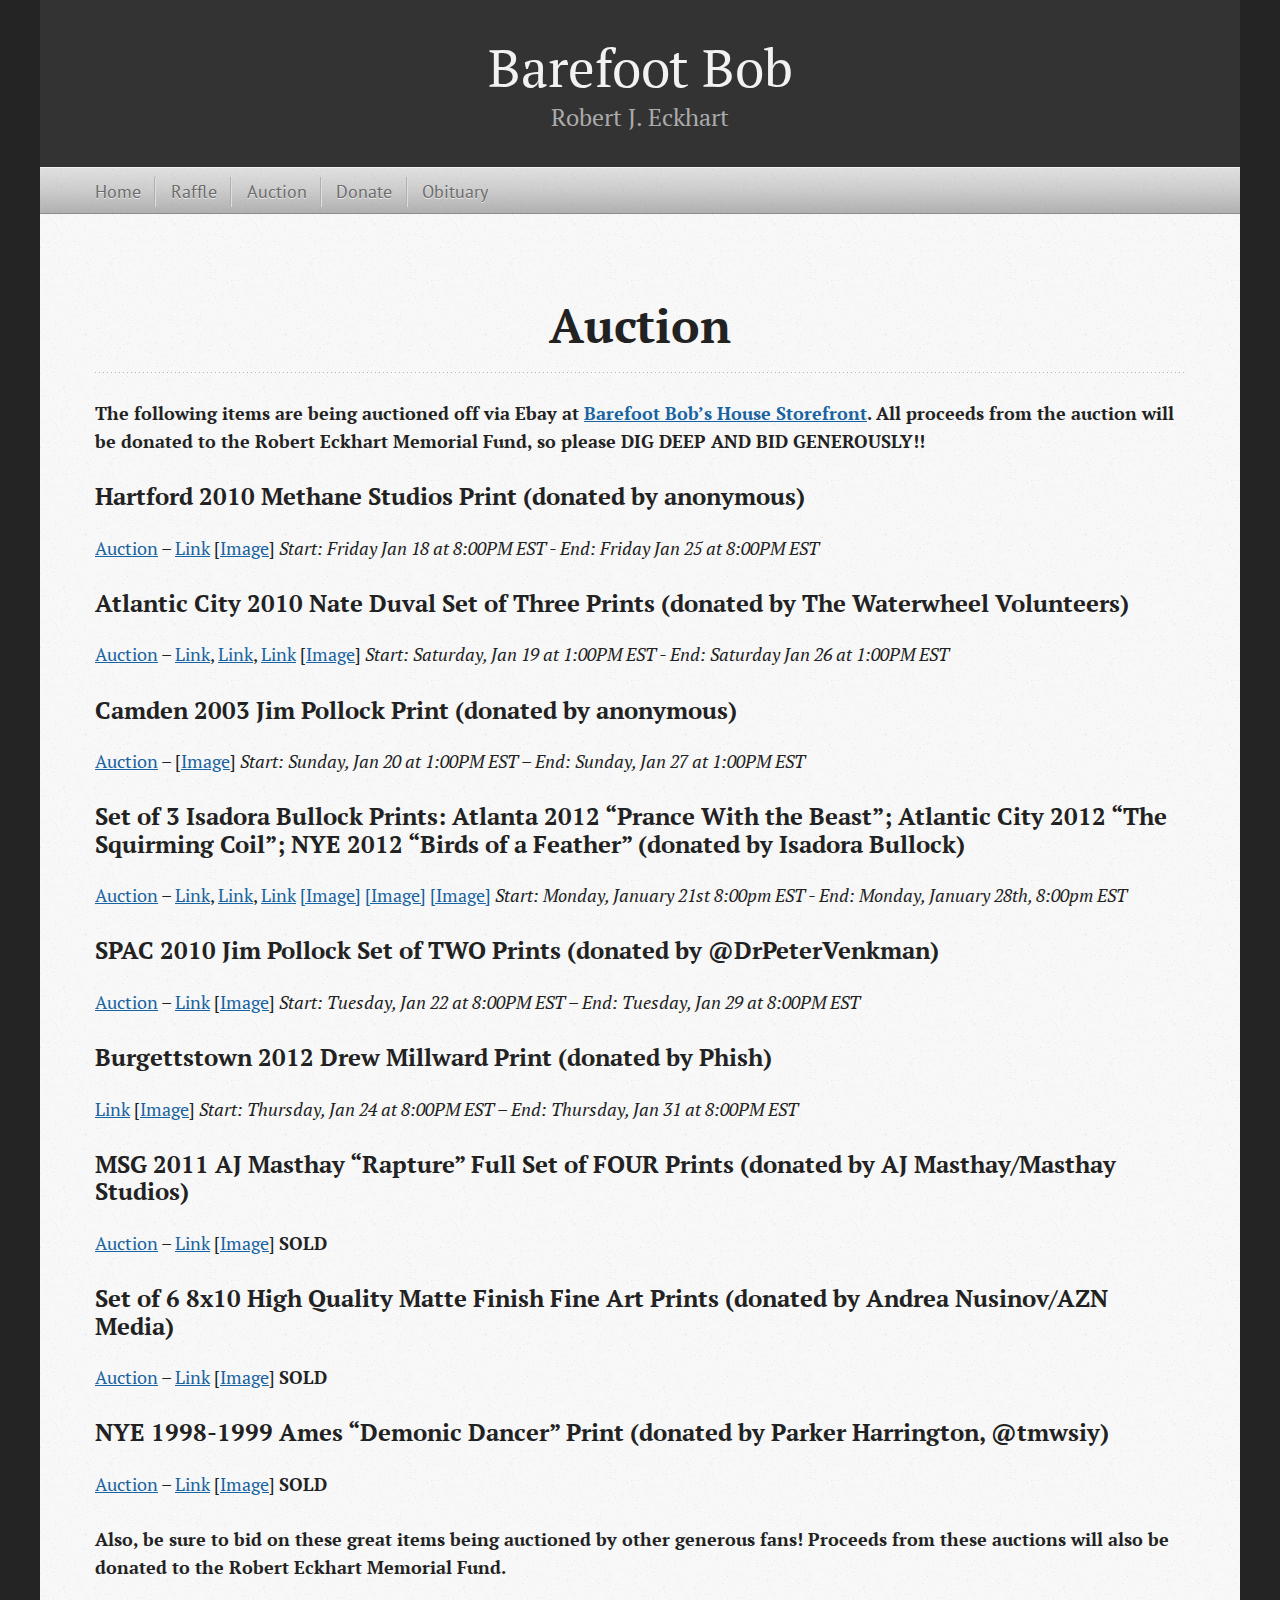
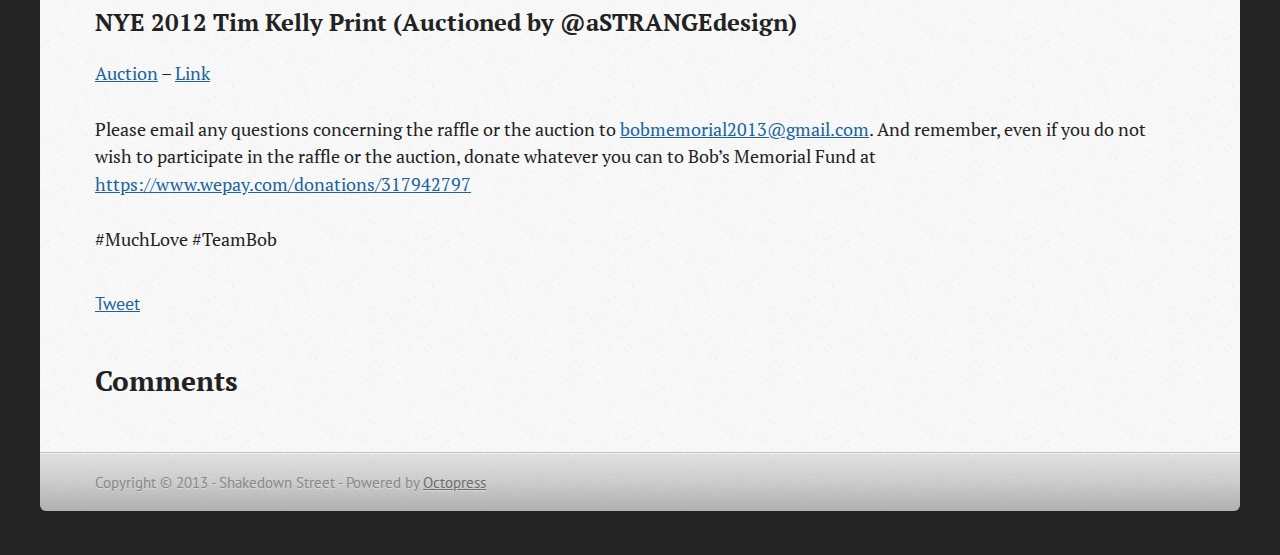
==== commit f5cf543c: "Site updated at 2013-01-23 08:17:09 UTC" ====
--- a/auction/index.html
+++ b/auction/index.html
@@ -79,12 +79,6 @@
   
   <p><strong>The following items are being auctioned off via Ebay at <a href="http://stores.shop.ebay.com/Barefoot-Bobs-House">Barefoot Bob&#8217;s House Storefront</a>. All proceeds from the auction will be donated to the Robert Eckhart Memorial Fund, so please DIG DEEP AND BID GENEROUSLY!!</strong></p>
 
-<h3>NYE 1998-1999 Ames &#8220;Demonic Dancer&#8221; Print (donated by Parker Harrington, @tmwsiy)</h3>
-
-<p><a href="http://www.ebay.com/itm/Phish-Ames-Danny-Clinch-Demonic-Dancer-1998-/321055902898?pt=LH_DefaultDomain_0&amp;hash=item4ac06c4cb2">Auction</a> – <a href="http://expressobeans.com/public/detail.php/26">Link</a>
-[<a href="/images/nye98.jpg">Image</a>]
-<em>Start: Tuesday, Jan 15 at 8:00PM EST – End: Tuesday, Jan 22 at 8:00PM EST</em></p>
-
 <h3>Hartford 2010 Methane Studios Print (donated by anonymous)</h3>
 
 <p><a href="http://www.ebay.com/itm/Phish-Hartford-2010-Methane-Studios-Print-/321058409031?pt=LH_DefaultDomain_0&amp;hash=item4ac0928a47">Auction</a> – <a href="http://expressobeans.com/public/detail.php/123181">Link</a>
@@ -110,7 +104,7 @@
 
 <h3>SPAC 2010 Jim Pollock Set of TWO Prints (donated by @DrPeterVenkman)</h3>
 
-<p><a href="http://expressobeans.com/public/detail.php/123180">Link</a>
+<p><a href="http://www.ebay.com/itm/Phish-Jim-Pollock-SPAC-2010-Set-of-TWO-Prints-/321059697376?ssPageName=STRK:MESE:IT">Auction</a> – <a href="http://expressobeans.com/public/detail.php/123180">Link</a>
 [<a href="/images/SPAC2.jpg">Image</a>]
 <em>Start: Tuesday, Jan 22 at 8:00PM EST – End: Tuesday, Jan 29 at 8:00PM EST</em></p>
 
@@ -130,6 +124,12 @@
 
 <p><a href="http://cgi.ebay.com/ws/eBayISAPI.dll?ViewItem&amp;item=321055886836&amp;ssPageName=STRK:MESE:IT">Auction</a> – <a href="http://instagram.com/aznpics">Link</a>
 [<a href="http://sphotos-b.xx.fbcdn.net/hphotos-prn1/12621_4687586161046_471934164_n.jpg">Image</a>]
+<strong>SOLD</strong></p>
+
+<h3>NYE 1998-1999 Ames &#8220;Demonic Dancer&#8221; Print (donated by Parker Harrington, @tmwsiy)</h3>
+
+<p><a href="http://www.ebay.com/itm/Phish-Ames-Danny-Clinch-Demonic-Dancer-1998-/321055902898?pt=LH_DefaultDomain_0&amp;hash=item4ac06c4cb2">Auction</a> – <a href="http://expressobeans.com/public/detail.php/26">Link</a>
+[<a href="/images/nye98.jpg">Image</a>]
 <strong>SOLD</strong></p>
 
 <p><strong>Also, be sure to bid on these great items being auctioned by other generous fans!  Proceeds from these auctions will also be donated to the Robert Eckhart Memorial Fund.</strong></p>
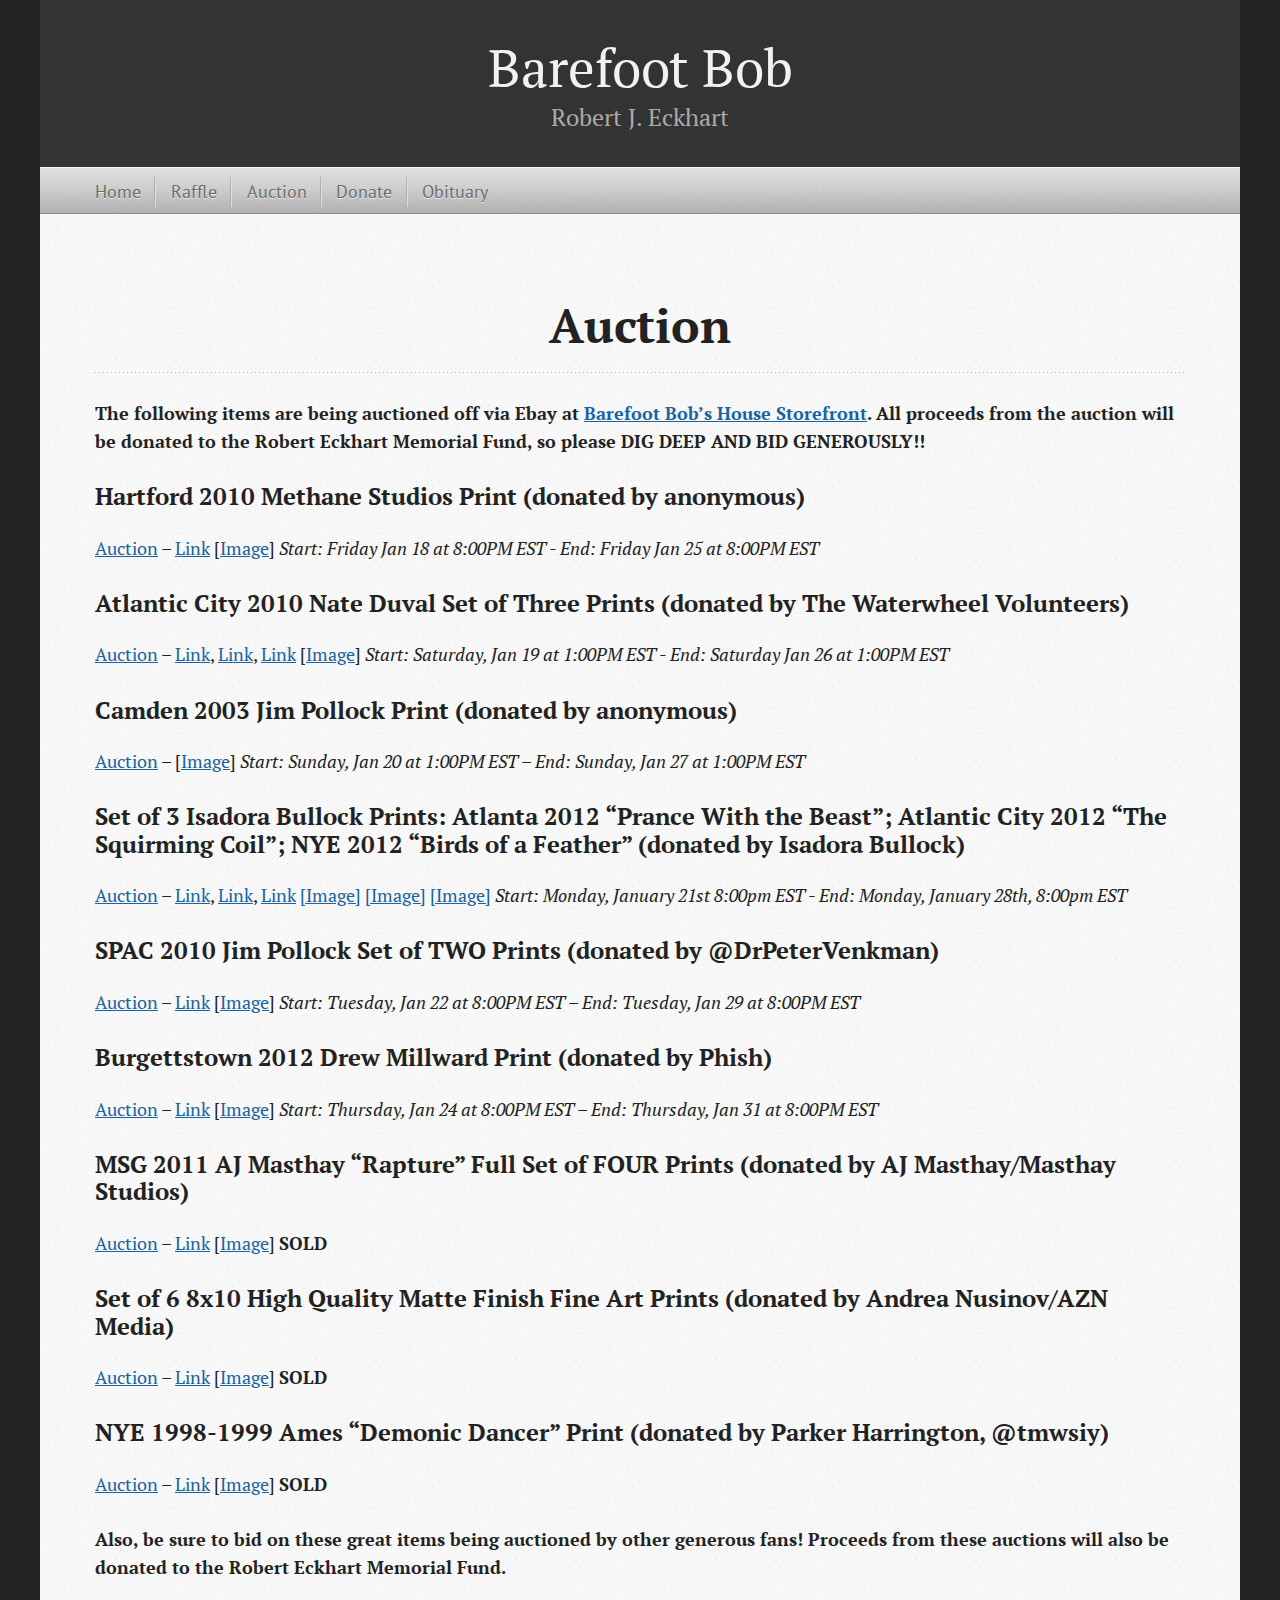
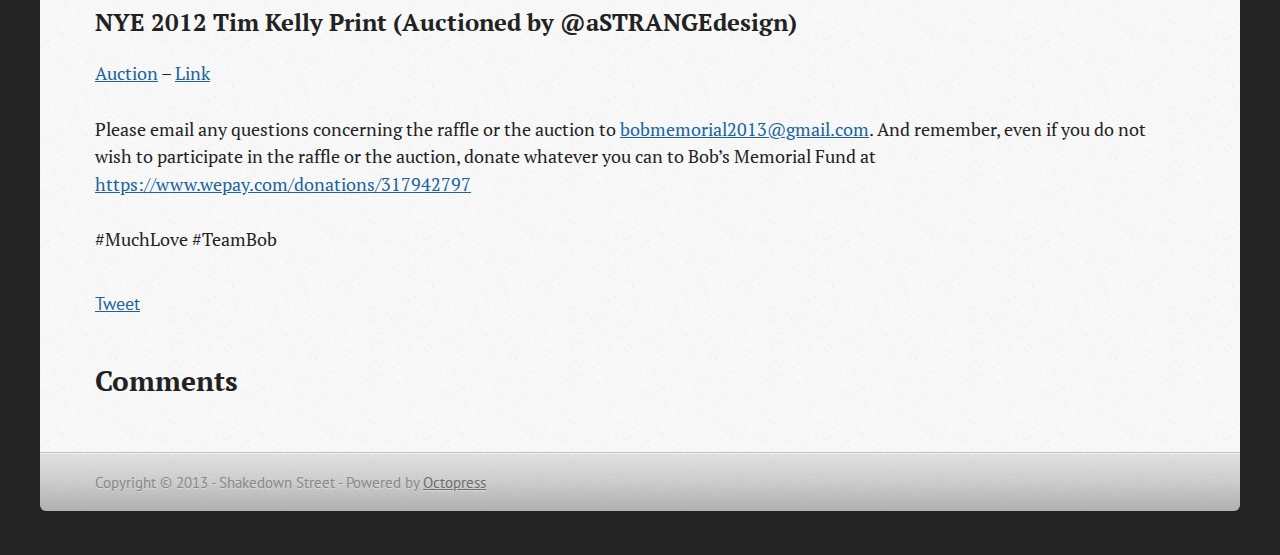
==== commit 0a51a9a7: "Site updated at 2013-01-25 20:55:11 UTC" ====
--- a/auction/index.html
+++ b/auction/index.html
@@ -110,7 +110,7 @@
 
 <h3>Burgettstown 2012 Drew Millward Print (donated by Phish)</h3>
 
-<p><a href="http://expressobeans.com/public/detail.php/153123">Link</a>
+<p><a href="http://cgi.ebay.com/ws/eBayISAPI.dll?ViewItem&amp;item=321059699018&amp;ssPageName=STRK:MESE:IT">Auction</a> – <a href="http://expressobeans.com/public/detail.php/153123">Link</a>
 [<a href="/images/starlake12.jpg">Image</a>]
 <em>Start: Thursday, Jan 24 at 8:00PM EST – End: Thursday, Jan 31 at 8:00PM EST</em></p>
 
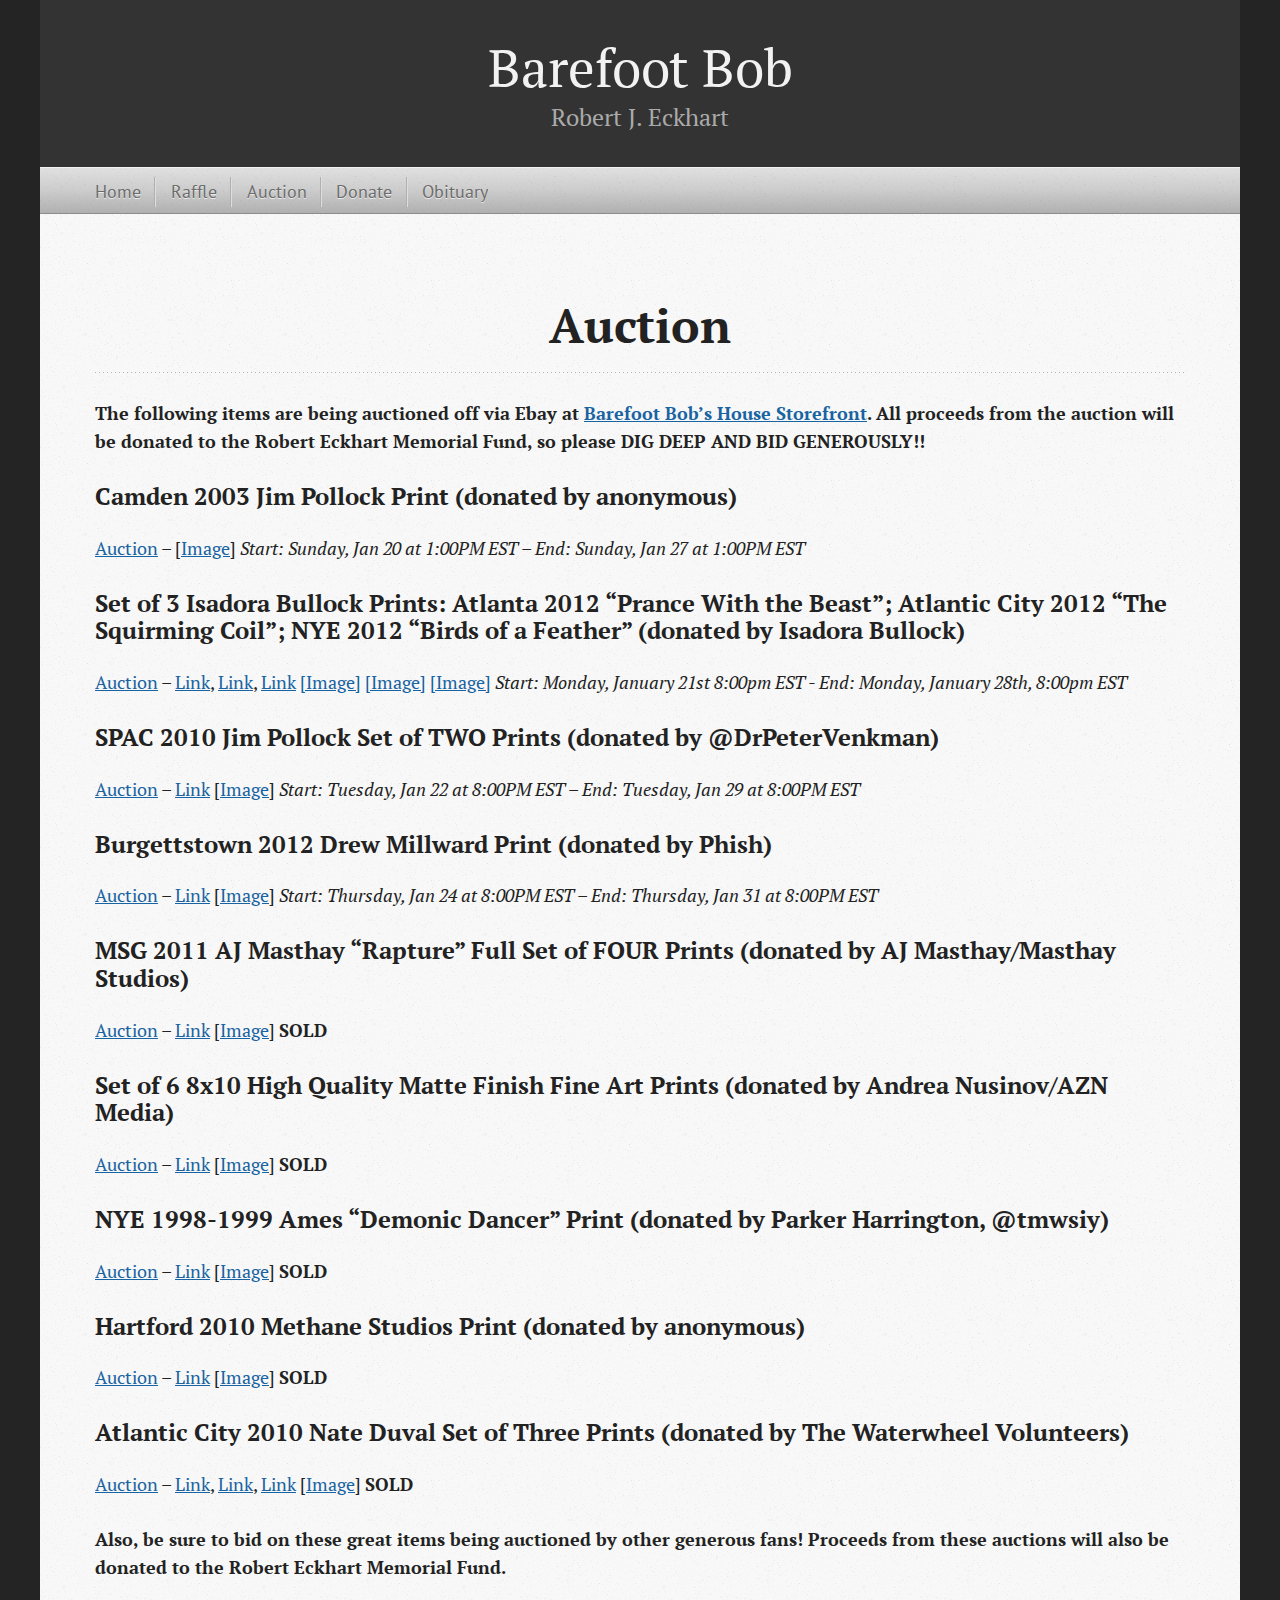
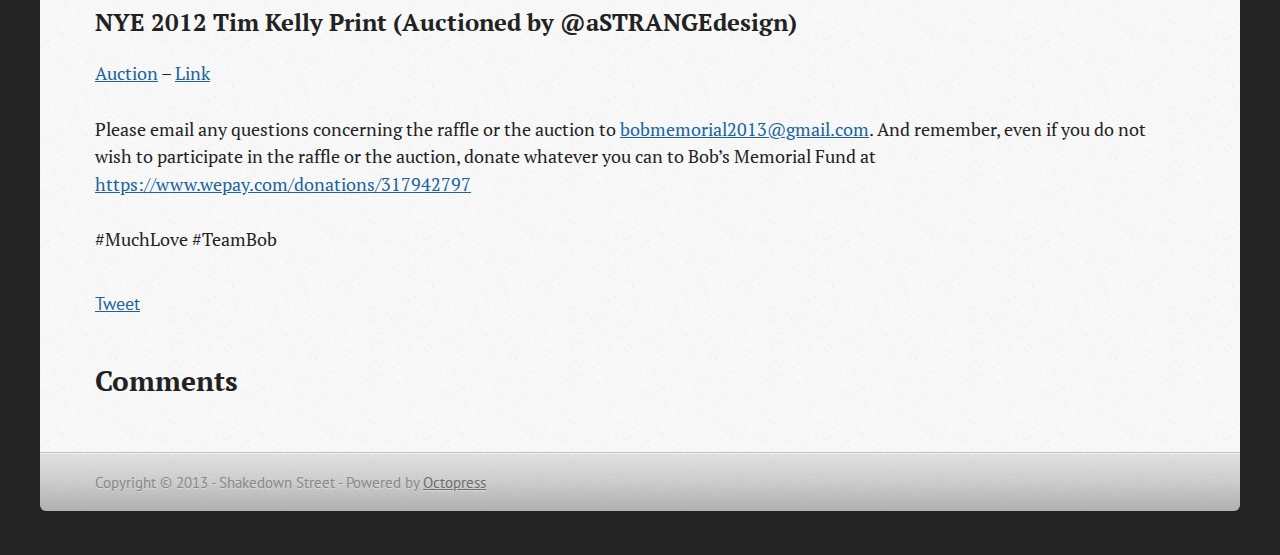
==== commit 257eed41: "Site updated at 2013-01-27 03:55:35 UTC" ====
--- a/auction/index.html
+++ b/auction/index.html
@@ -79,18 +79,6 @@
   
   <p><strong>The following items are being auctioned off via Ebay at <a href="http://stores.shop.ebay.com/Barefoot-Bobs-House">Barefoot Bob&#8217;s House Storefront</a>. All proceeds from the auction will be donated to the Robert Eckhart Memorial Fund, so please DIG DEEP AND BID GENEROUSLY!!</strong></p>
 
-<h3>Hartford 2010 Methane Studios Print (donated by anonymous)</h3>
-
-<p><a href="http://www.ebay.com/itm/Phish-Hartford-2010-Methane-Studios-Print-/321058409031?pt=LH_DefaultDomain_0&amp;hash=item4ac0928a47">Auction</a> – <a href="http://expressobeans.com/public/detail.php/123181">Link</a>
-[<a href="http://livemusicblog.wpengine.netdna-cdn.com/wp-content/uploads/2010/06/phish-hartford-night-two.jpg">Image</a>]
-<em>Start: Friday Jan 18 at 8:00PM EST - End: Friday Jan 25 at 8:00PM EST</em></p>
-
-<h3>Atlantic City 2010 Nate Duval Set of Three Prints (donated by The Waterwheel Volunteers)</h3>
-
-<p><a href="http://www.ebay.com/itm/Phish-Atlantic-City-2010-Duval-set-THREE-Prints-/321058418029?pt=LH_DefaultDomain_0&amp;hash=item4ac092ad6d">Auction</a> – <a href="http://expressobeans.com/public/detail.php/127935">Link</a>, <a href="http://expressobeans.com/public/detail.php/127985">Link</a>, <a href="http://expressobeans.com/public/detail.php/128028">Link</a>
-[<a href="http://sphotos-b.xx.fbcdn.net/hphotos-snc7/320909_4687697483829_865360637_n.jpg">Image</a>]
-<em>Start: Saturday, Jan 19 at 1:00PM EST - End: Saturday Jan 26 at 1:00PM EST</em></p>
-
 <h3>Camden 2003 Jim Pollock Print (donated by anonymous)</h3>
 
 <p><a href="http://www.ebay.com/itm/Phish-Jim-Pollock-Camden-2003-Print-/321054192603?pt=LH_DefaultDomain_0&amp;hash=item4ac05233db">Auction</a> – [<a href="/images/camden03pollock.jpg">Image</a>]
@@ -130,6 +118,18 @@
 
 <p><a href="http://www.ebay.com/itm/Phish-Ames-Danny-Clinch-Demonic-Dancer-1998-/321055902898?pt=LH_DefaultDomain_0&amp;hash=item4ac06c4cb2">Auction</a> – <a href="http://expressobeans.com/public/detail.php/26">Link</a>
 [<a href="/images/nye98.jpg">Image</a>]
+<strong>SOLD</strong></p>
+
+<h3>Hartford 2010 Methane Studios Print (donated by anonymous)</h3>
+
+<p><a href="http://www.ebay.com/itm/Phish-Hartford-2010-Methane-Studios-Print-/321058409031?pt=LH_DefaultDomain_0&amp;hash=item4ac0928a47">Auction</a> – <a href="http://expressobeans.com/public/detail.php/123181">Link</a>
+[<a href="http://livemusicblog.wpengine.netdna-cdn.com/wp-content/uploads/2010/06/phish-hartford-night-two.jpg">Image</a>]
+<strong>SOLD</strong></p>
+
+<h3>Atlantic City 2010 Nate Duval Set of Three Prints (donated by The Waterwheel Volunteers)</h3>
+
+<p><a href="http://www.ebay.com/itm/Phish-Atlantic-City-2010-Duval-set-THREE-Prints-/321058418029?pt=LH_DefaultDomain_0&amp;hash=item4ac092ad6d">Auction</a> – <a href="http://expressobeans.com/public/detail.php/127935">Link</a>, <a href="http://expressobeans.com/public/detail.php/127985">Link</a>, <a href="http://expressobeans.com/public/detail.php/128028">Link</a>
+[<a href="http://sphotos-b.xx.fbcdn.net/hphotos-snc7/320909_4687697483829_865360637_n.jpg">Image</a>]
 <strong>SOLD</strong></p>
 
 <p><strong>Also, be sure to bid on these great items being auctioned by other generous fans!  Proceeds from these auctions will also be donated to the Robert Eckhart Memorial Fund.</strong></p>
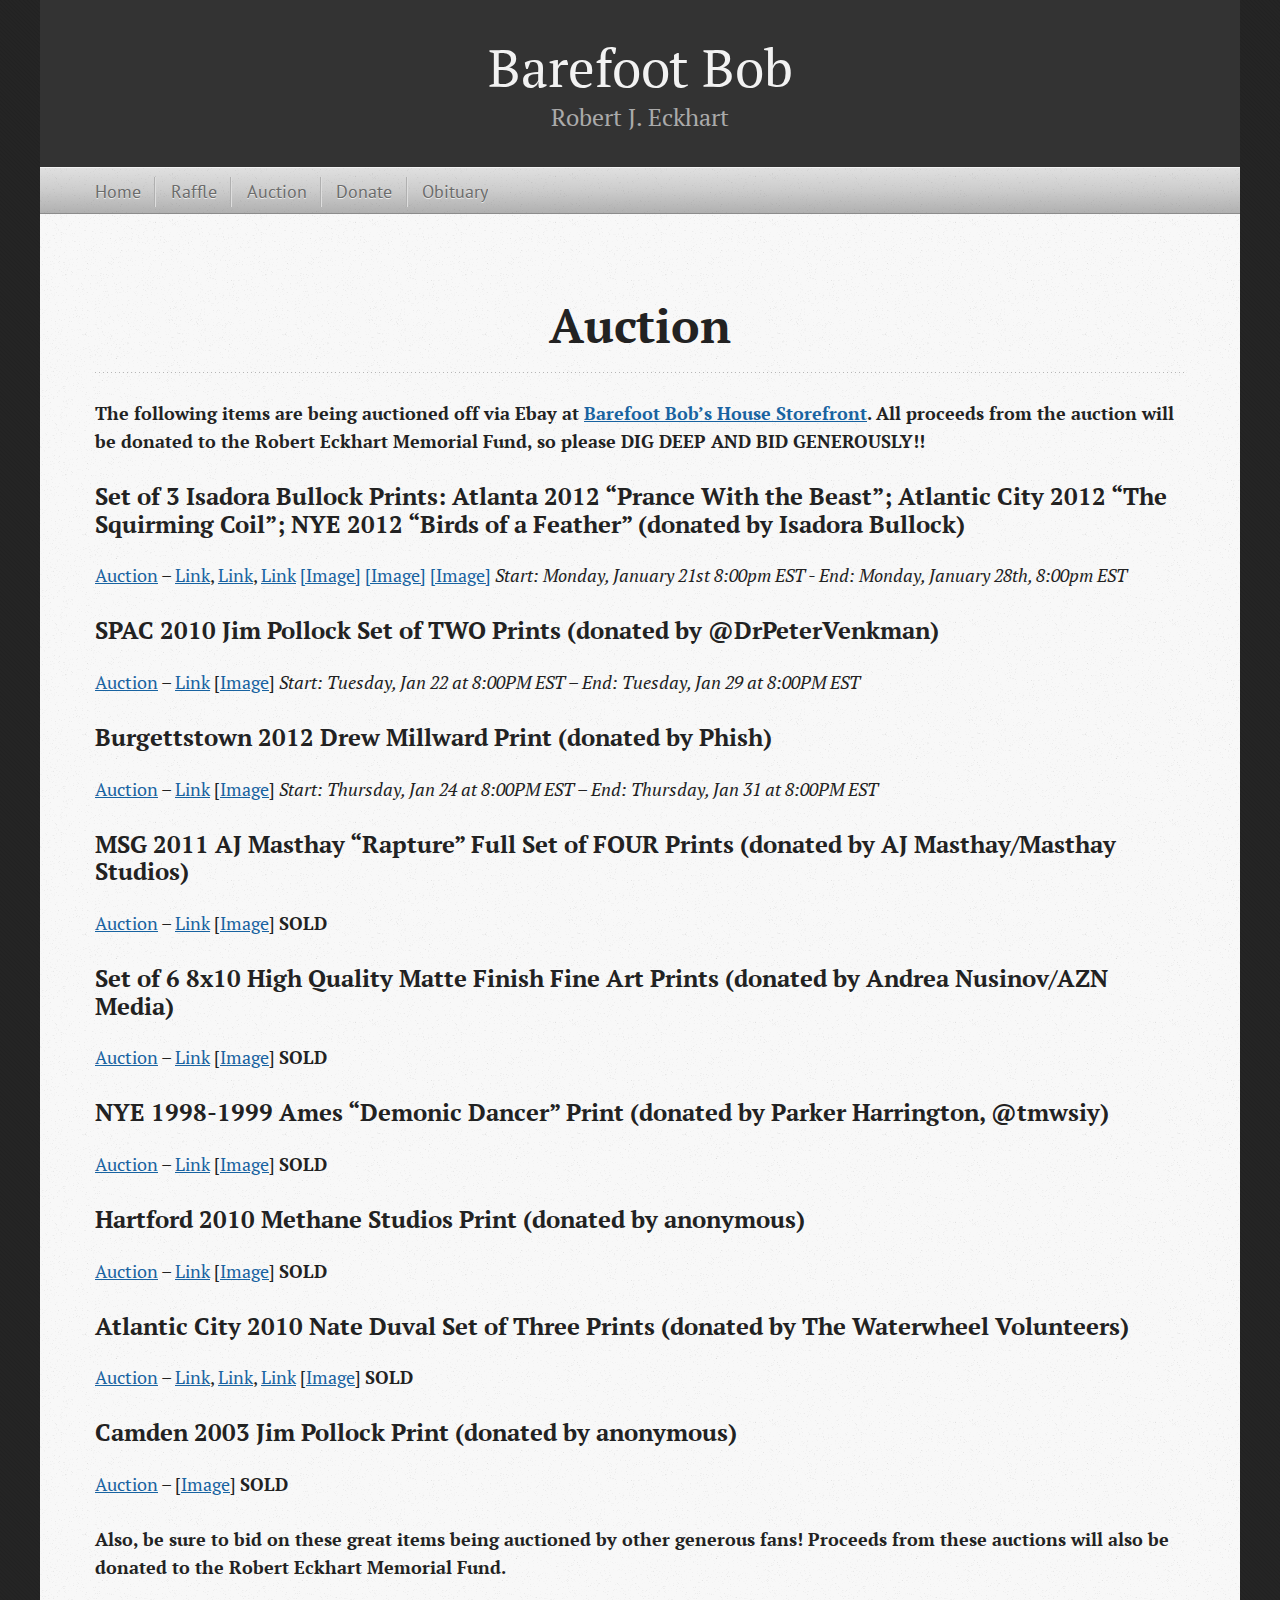
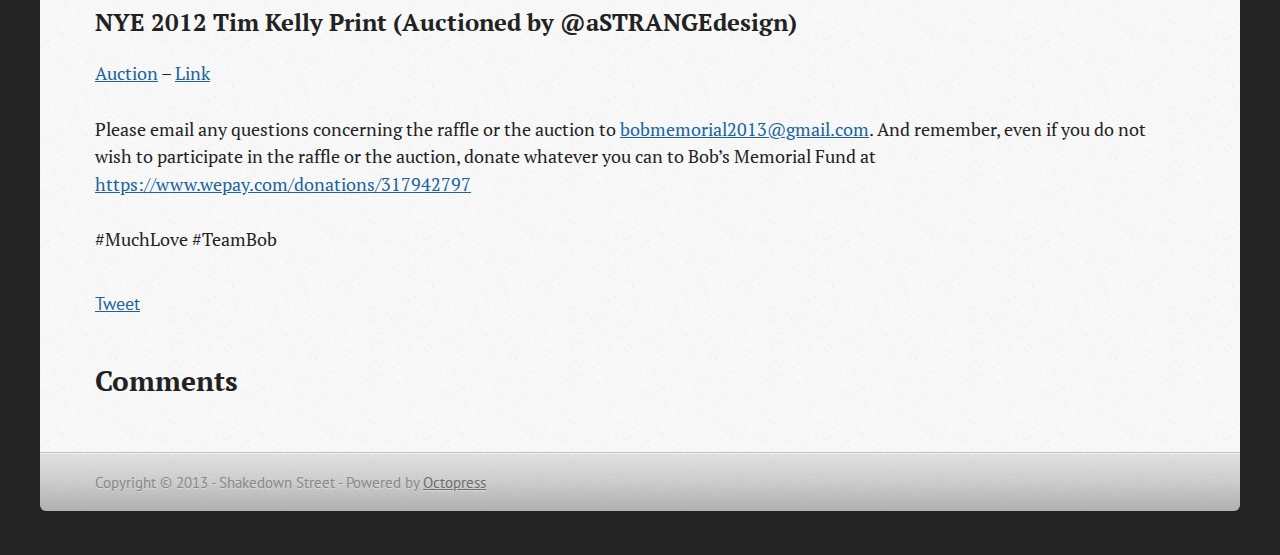
==== commit f7966f92: "Site updated at 2013-01-28 17:51:37 UTC" ====
--- a/auction/index.html
+++ b/auction/index.html
@@ -79,11 +79,6 @@
   
   <p><strong>The following items are being auctioned off via Ebay at <a href="http://stores.shop.ebay.com/Barefoot-Bobs-House">Barefoot Bob&#8217;s House Storefront</a>. All proceeds from the auction will be donated to the Robert Eckhart Memorial Fund, so please DIG DEEP AND BID GENEROUSLY!!</strong></p>
 
-<h3>Camden 2003 Jim Pollock Print (donated by anonymous)</h3>
-
-<p><a href="http://www.ebay.com/itm/Phish-Jim-Pollock-Camden-2003-Print-/321054192603?pt=LH_DefaultDomain_0&amp;hash=item4ac05233db">Auction</a> – [<a href="/images/camden03pollock.jpg">Image</a>]
-<em>Start: Sunday, Jan 20 at 1:00PM EST – End: Sunday, Jan 27 at 1:00PM EST</em></p>
-
 <h3>Set of 3 Isadora Bullock Prints: Atlanta 2012 &#8220;Prance With the Beast&#8221;; Atlantic City 2012 &#8220;The Squirming Coil&#8221;; NYE 2012 &#8220;Birds of a Feather&#8221; (donated by Isadora Bullock)</h3>
 
 <p><a href="http://www.ebay.com/itm/Phish-Bullock-2012-set-THREE-Art-Print-Poster-Atlanta-Atlantic-City-NYE-/321059692860?pt=LH_DefaultDomain_0&amp;hash=item4ac0a6213c">Auction</a> – <a href="http://isadorabullock.com/prance-with-the-beast-atlanta-2012">Link</a>, <a href="http://isadorabullock.com/phish-atlantic-city-the-squirming-coil">Link</a>, <a href="http://isadorabullock.com/archives/1399">Link</a>
@@ -130,6 +125,11 @@
 
 <p><a href="http://www.ebay.com/itm/Phish-Atlantic-City-2010-Duval-set-THREE-Prints-/321058418029?pt=LH_DefaultDomain_0&amp;hash=item4ac092ad6d">Auction</a> – <a href="http://expressobeans.com/public/detail.php/127935">Link</a>, <a href="http://expressobeans.com/public/detail.php/127985">Link</a>, <a href="http://expressobeans.com/public/detail.php/128028">Link</a>
 [<a href="http://sphotos-b.xx.fbcdn.net/hphotos-snc7/320909_4687697483829_865360637_n.jpg">Image</a>]
+<strong>SOLD</strong></p>
+
+<h3>Camden 2003 Jim Pollock Print (donated by anonymous)</h3>
+
+<p><a href="http://www.ebay.com/itm/Phish-Jim-Pollock-Camden-2003-Print-/321054192603?pt=LH_DefaultDomain_0&amp;hash=item4ac05233db">Auction</a> – [<a href="/images/camden03pollock.jpg">Image</a>]
 <strong>SOLD</strong></p>
 
 <p><strong>Also, be sure to bid on these great items being auctioned by other generous fans!  Proceeds from these auctions will also be donated to the Robert Eckhart Memorial Fund.</strong></p>
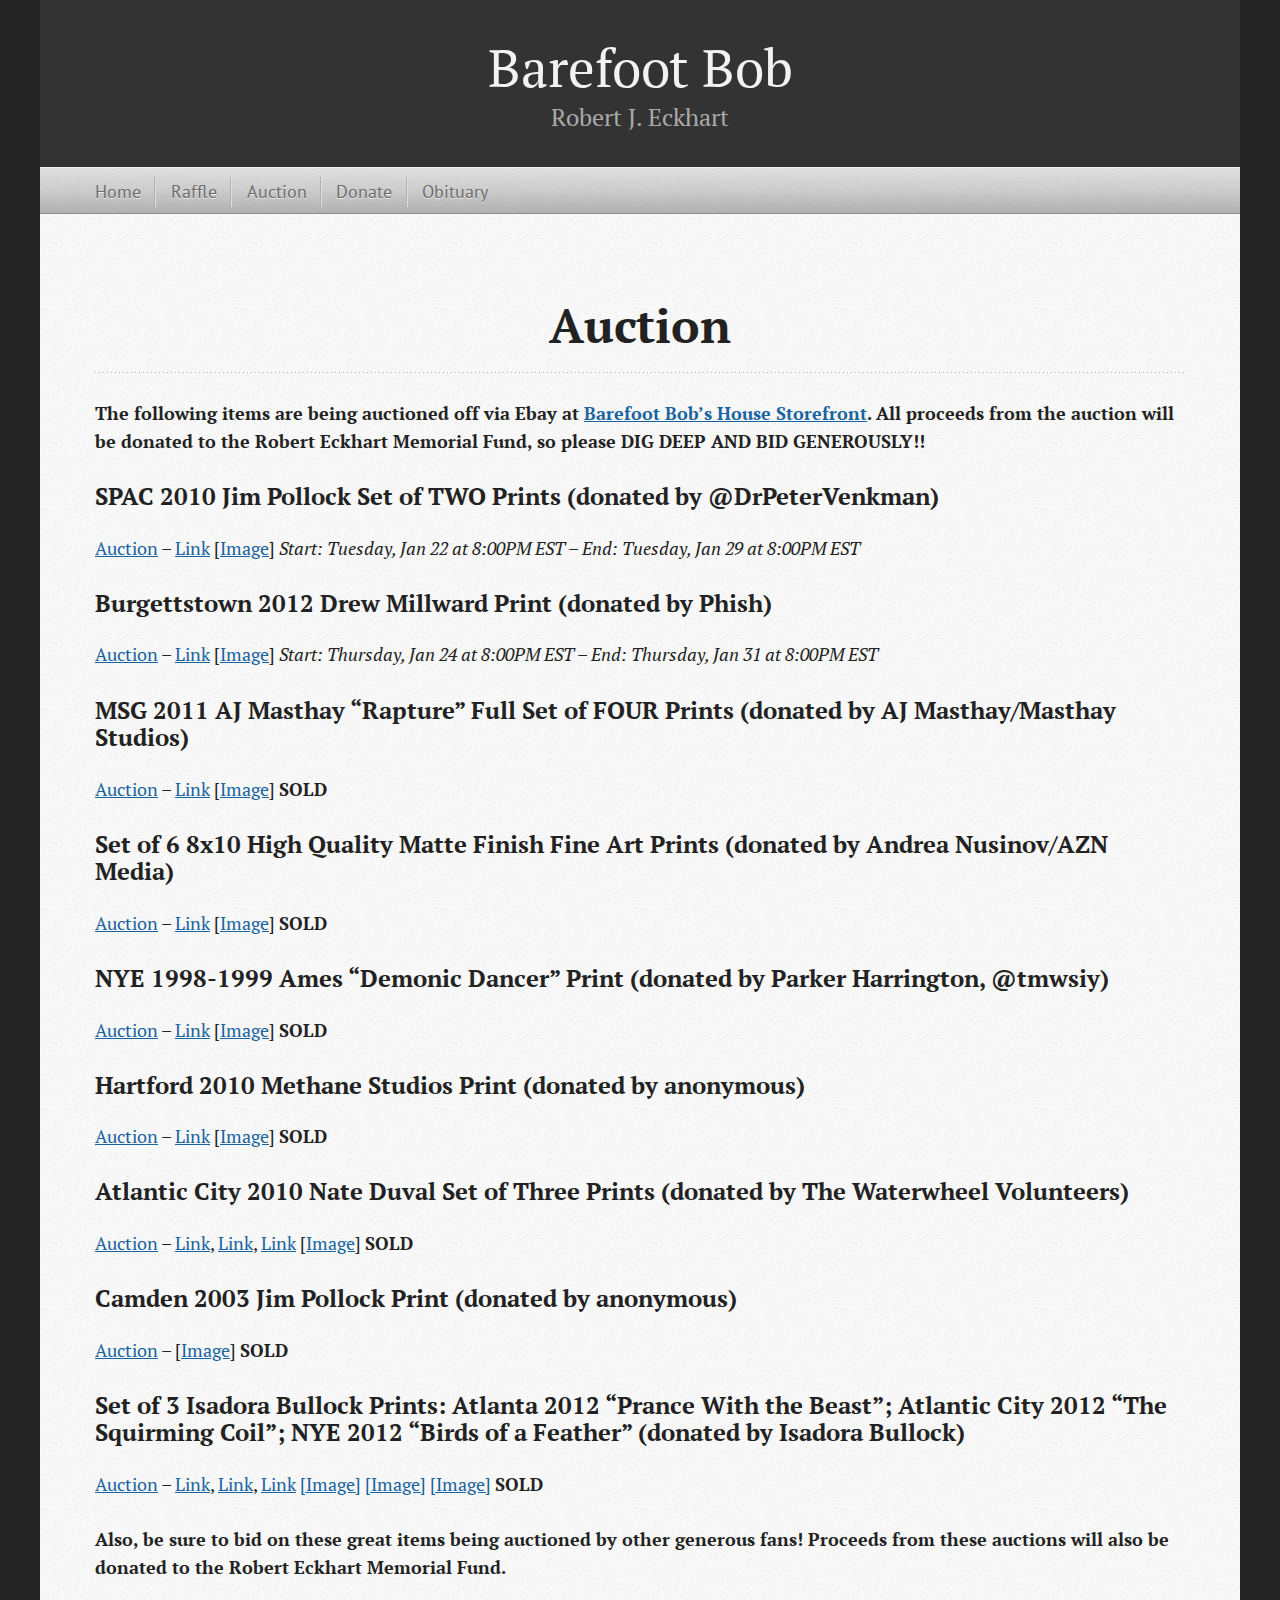
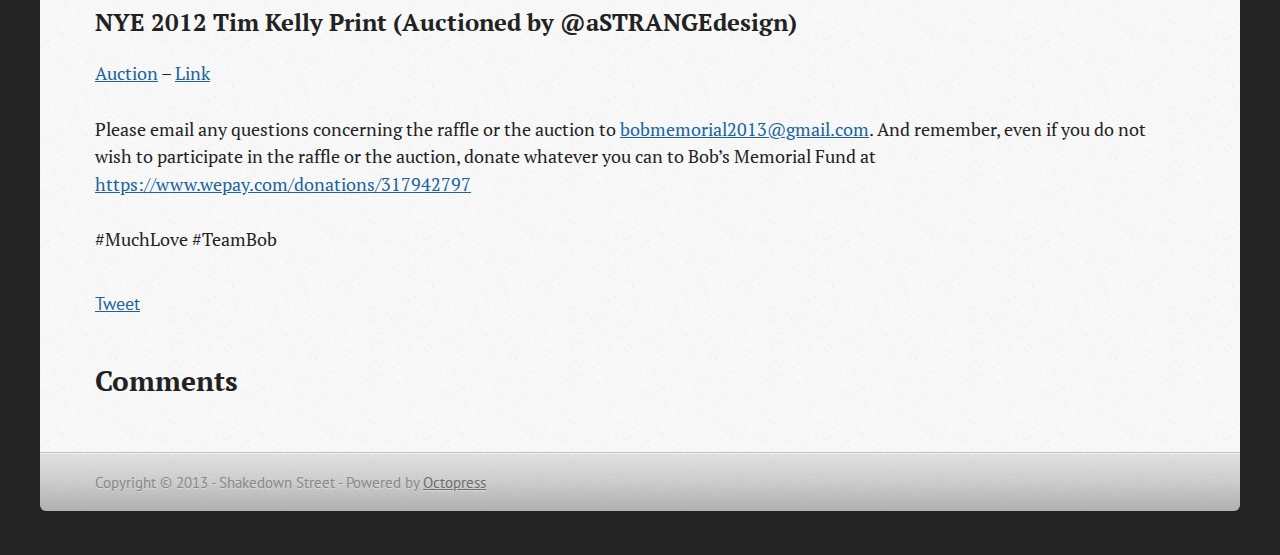
==== commit 84e7a9e1: "Site updated at 2013-01-29 20:45:36 UTC" ====
--- a/auction/index.html
+++ b/auction/index.html
@@ -79,12 +79,6 @@
   
   <p><strong>The following items are being auctioned off via Ebay at <a href="http://stores.shop.ebay.com/Barefoot-Bobs-House">Barefoot Bob&#8217;s House Storefront</a>. All proceeds from the auction will be donated to the Robert Eckhart Memorial Fund, so please DIG DEEP AND BID GENEROUSLY!!</strong></p>
 
-<h3>Set of 3 Isadora Bullock Prints: Atlanta 2012 &#8220;Prance With the Beast&#8221;; Atlantic City 2012 &#8220;The Squirming Coil&#8221;; NYE 2012 &#8220;Birds of a Feather&#8221; (donated by Isadora Bullock)</h3>
-
-<p><a href="http://www.ebay.com/itm/Phish-Bullock-2012-set-THREE-Art-Print-Poster-Atlanta-Atlantic-City-NYE-/321059692860?pt=LH_DefaultDomain_0&amp;hash=item4ac0a6213c">Auction</a> – <a href="http://isadorabullock.com/prance-with-the-beast-atlanta-2012">Link</a>, <a href="http://isadorabullock.com/phish-atlantic-city-the-squirming-coil">Link</a>, <a href="http://isadorabullock.com/archives/1399">Link</a>
-<a href="http://www.isadorabullock.com/images/ATL%20photoFINISHED-443x640.jpg">[Image]</a> <a href="http://www.isadorabullock.com/images/Coil%20Finished336x448.jpg">[Image]</a> <a href="http://www.isadorabullock.com/images/boaf%20complete%20314x215.jpg">[Image]</a>
-<em>Start: Monday, January 21st 8:00pm EST - End: Monday, January 28th, 8:00pm EST</em></p>
-
 <h3>SPAC 2010 Jim Pollock Set of TWO Prints (donated by @DrPeterVenkman)</h3>
 
 <p><a href="http://www.ebay.com/itm/Phish-Jim-Pollock-SPAC-2010-Set-of-TWO-Prints-/321059697376?ssPageName=STRK:MESE:IT">Auction</a> – <a href="http://expressobeans.com/public/detail.php/123180">Link</a>
@@ -130,6 +124,12 @@
 <h3>Camden 2003 Jim Pollock Print (donated by anonymous)</h3>
 
 <p><a href="http://www.ebay.com/itm/Phish-Jim-Pollock-Camden-2003-Print-/321054192603?pt=LH_DefaultDomain_0&amp;hash=item4ac05233db">Auction</a> – [<a href="/images/camden03pollock.jpg">Image</a>]
+<strong>SOLD</strong></p>
+
+<h3>Set of 3 Isadora Bullock Prints: Atlanta 2012 &#8220;Prance With the Beast&#8221;; Atlantic City 2012 &#8220;The Squirming Coil&#8221;; NYE 2012 &#8220;Birds of a Feather&#8221; (donated by Isadora Bullock)</h3>
+
+<p><a href="http://www.ebay.com/itm/Phish-Bullock-2012-set-THREE-Art-Print-Poster-Atlanta-Atlantic-City-NYE-/321059692860?pt=LH_DefaultDomain_0&amp;hash=item4ac0a6213c">Auction</a> – <a href="http://isadorabullock.com/prance-with-the-beast-atlanta-2012">Link</a>, <a href="http://isadorabullock.com/phish-atlantic-city-the-squirming-coil">Link</a>, <a href="http://isadorabullock.com/archives/1399">Link</a>
+<a href="http://www.isadorabullock.com/images/ATL%20photoFINISHED-443x640.jpg">[Image]</a> <a href="http://www.isadorabullock.com/images/Coil%20Finished336x448.jpg">[Image]</a> <a href="http://www.isadorabullock.com/images/boaf%20complete%20314x215.jpg">[Image]</a>
 <strong>SOLD</strong></p>
 
 <p><strong>Also, be sure to bid on these great items being auctioned by other generous fans!  Proceeds from these auctions will also be donated to the Robert Eckhart Memorial Fund.</strong></p>
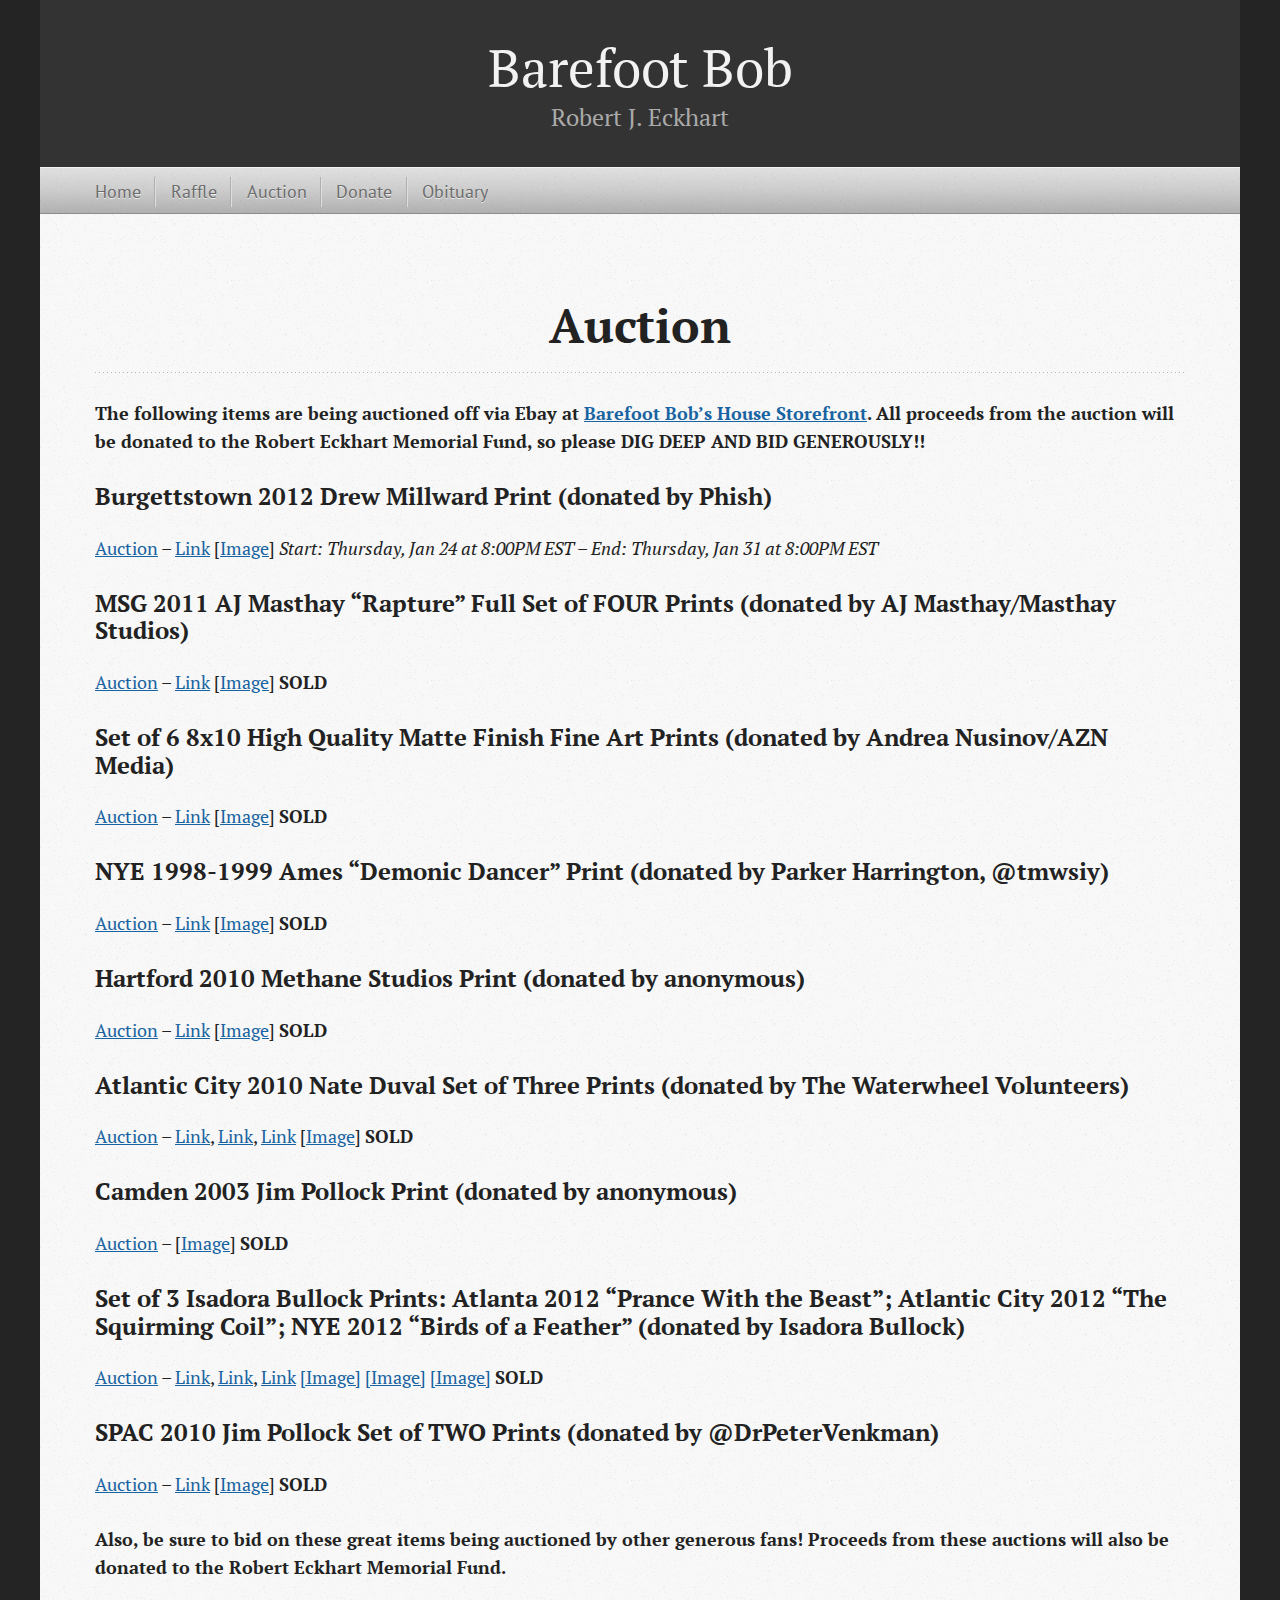
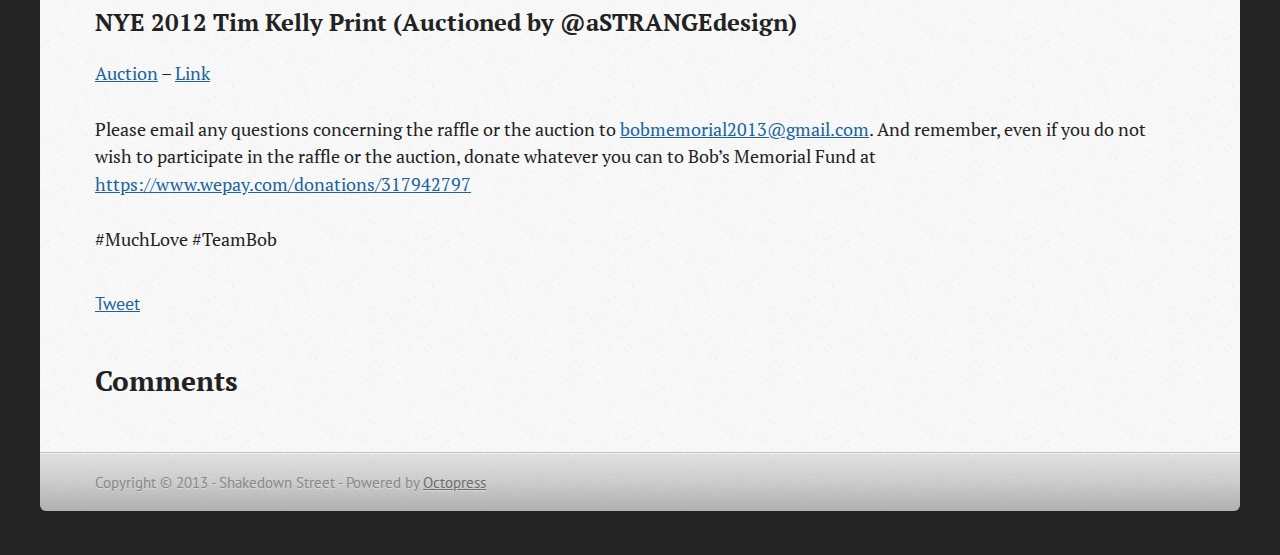
==== commit 0f79a281: "Site updated at 2013-01-30 09:49:47 UTC" ====
--- a/auction/index.html
+++ b/auction/index.html
@@ -79,12 +79,6 @@
   
   <p><strong>The following items are being auctioned off via Ebay at <a href="http://stores.shop.ebay.com/Barefoot-Bobs-House">Barefoot Bob&#8217;s House Storefront</a>. All proceeds from the auction will be donated to the Robert Eckhart Memorial Fund, so please DIG DEEP AND BID GENEROUSLY!!</strong></p>
 
-<h3>SPAC 2010 Jim Pollock Set of TWO Prints (donated by @DrPeterVenkman)</h3>
-
-<p><a href="http://www.ebay.com/itm/Phish-Jim-Pollock-SPAC-2010-Set-of-TWO-Prints-/321059697376?ssPageName=STRK:MESE:IT">Auction</a> – <a href="http://expressobeans.com/public/detail.php/123180">Link</a>
-[<a href="/images/SPAC2.jpg">Image</a>]
-<em>Start: Tuesday, Jan 22 at 8:00PM EST – End: Tuesday, Jan 29 at 8:00PM EST</em></p>
-
 <h3>Burgettstown 2012 Drew Millward Print (donated by Phish)</h3>
 
 <p><a href="http://cgi.ebay.com/ws/eBayISAPI.dll?ViewItem&amp;item=321059699018&amp;ssPageName=STRK:MESE:IT">Auction</a> – <a href="http://expressobeans.com/public/detail.php/153123">Link</a>
@@ -130,6 +124,12 @@
 
 <p><a href="http://www.ebay.com/itm/Phish-Bullock-2012-set-THREE-Art-Print-Poster-Atlanta-Atlantic-City-NYE-/321059692860?pt=LH_DefaultDomain_0&amp;hash=item4ac0a6213c">Auction</a> – <a href="http://isadorabullock.com/prance-with-the-beast-atlanta-2012">Link</a>, <a href="http://isadorabullock.com/phish-atlantic-city-the-squirming-coil">Link</a>, <a href="http://isadorabullock.com/archives/1399">Link</a>
 <a href="http://www.isadorabullock.com/images/ATL%20photoFINISHED-443x640.jpg">[Image]</a> <a href="http://www.isadorabullock.com/images/Coil%20Finished336x448.jpg">[Image]</a> <a href="http://www.isadorabullock.com/images/boaf%20complete%20314x215.jpg">[Image]</a>
+<strong>SOLD</strong></p>
+
+<h3>SPAC 2010 Jim Pollock Set of TWO Prints (donated by @DrPeterVenkman)</h3>
+
+<p><a href="http://www.ebay.com/itm/Phish-Jim-Pollock-SPAC-2010-Set-of-TWO-Prints-/321059697376?ssPageName=STRK:MESE:IT">Auction</a> – <a href="http://expressobeans.com/public/detail.php/123180">Link</a>
+[<a href="/images/SPAC2.jpg">Image</a>]
 <strong>SOLD</strong></p>
 
 <p><strong>Also, be sure to bid on these great items being auctioned by other generous fans!  Proceeds from these auctions will also be donated to the Robert Eckhart Memorial Fund.</strong></p>
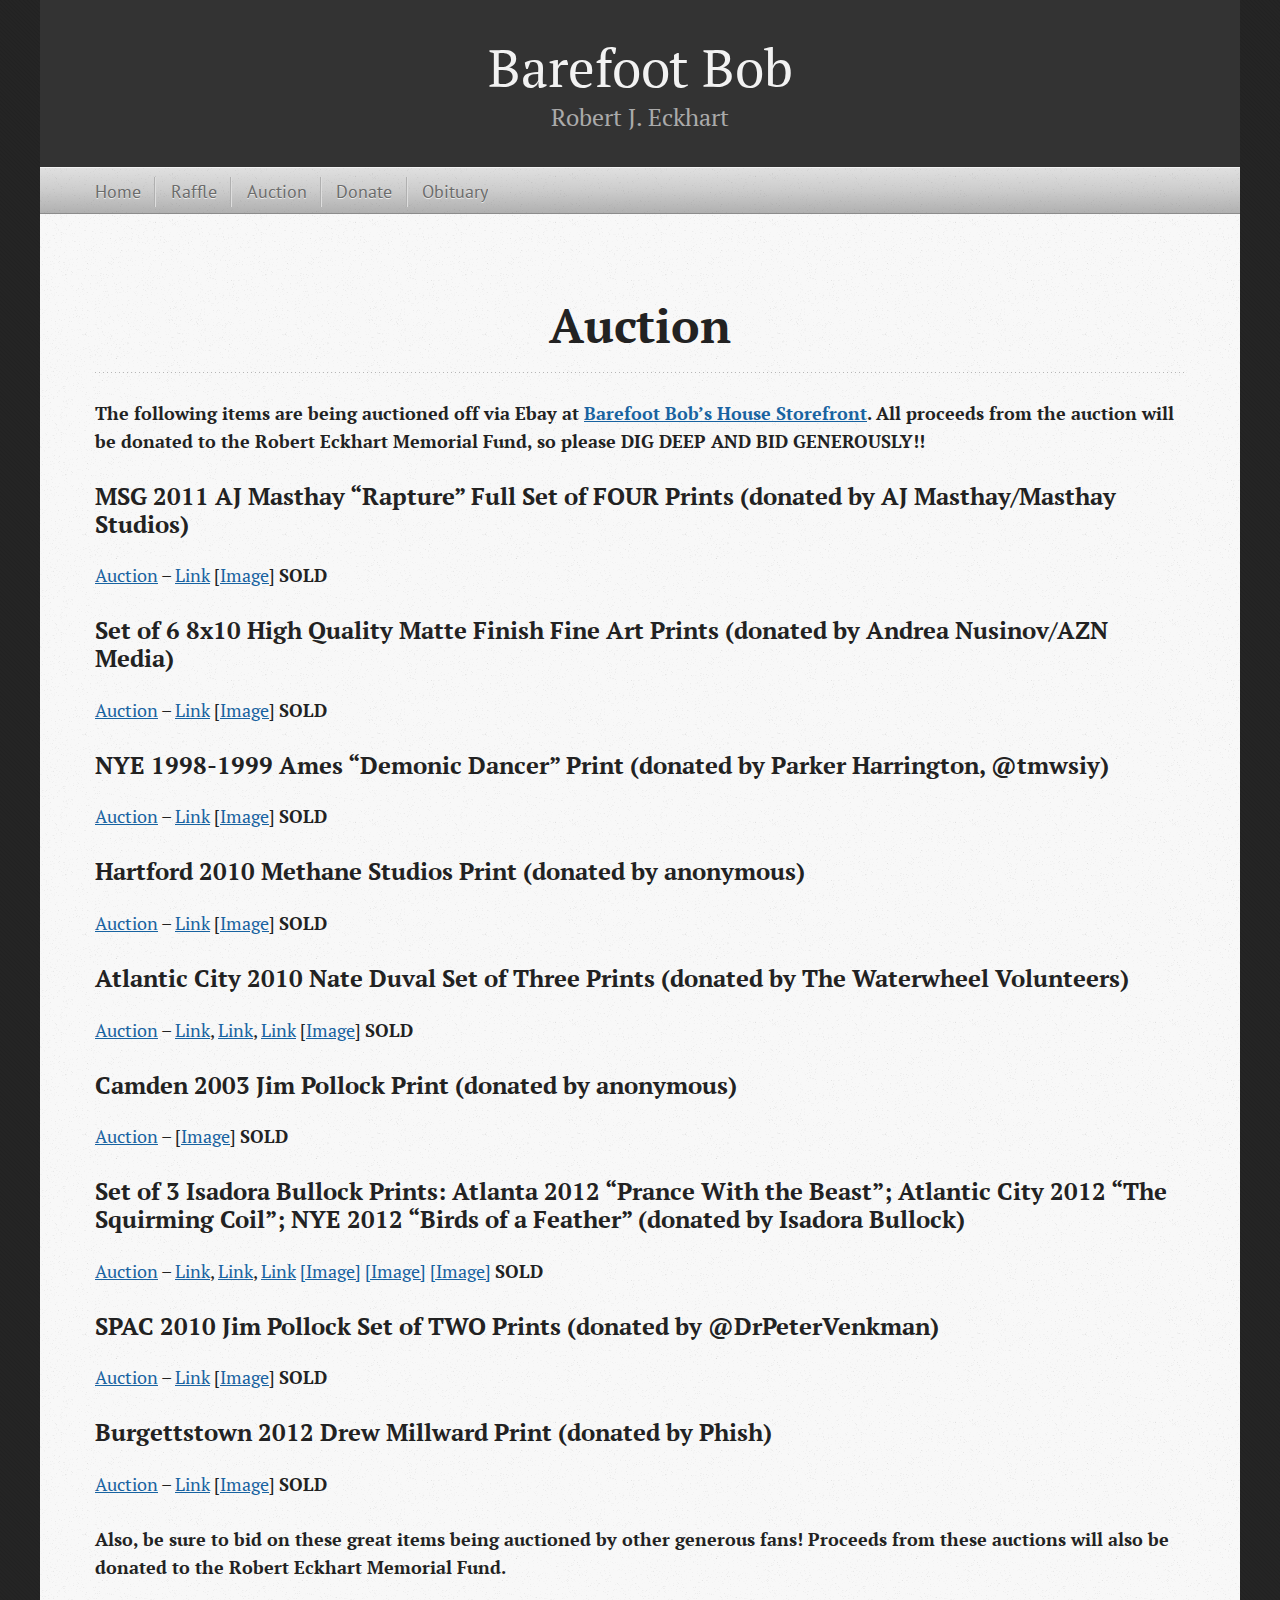
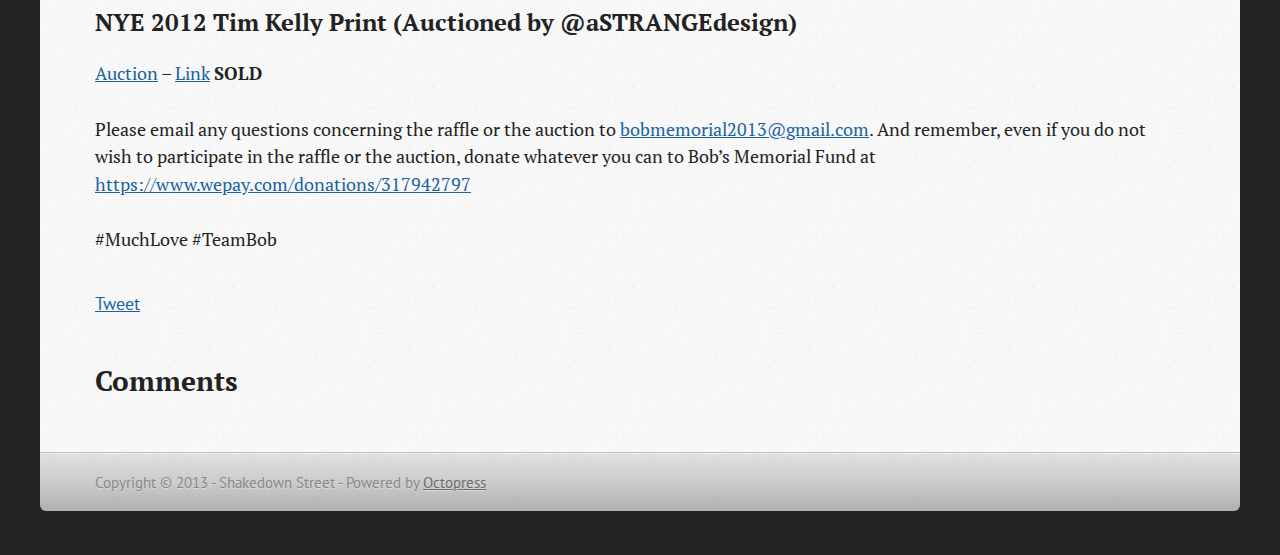
==== commit a258b75b: "Site updated at 2013-02-01 19:15:44 UTC" ====
--- a/auction/index.html
+++ b/auction/index.html
@@ -79,64 +79,65 @@
   
   <p><strong>The following items are being auctioned off via Ebay at <a href="http://stores.shop.ebay.com/Barefoot-Bobs-House">Barefoot Bob&#8217;s House Storefront</a>. All proceeds from the auction will be donated to the Robert Eckhart Memorial Fund, so please DIG DEEP AND BID GENEROUSLY!!</strong></p>
 
+<h3>MSG 2011 AJ Masthay &#8220;Rapture&#8221; Full Set of FOUR Prints (donated by AJ Masthay/Masthay Studios)</h3>
+
+<p><a href="http://www.ebay.com/itm/Phish-AJ-Masthay-MSG-2011-Rapture-Set-4-/321054604994?pt=LH_DefaultDomain_0&amp;hash=item4ac0587ec2">Auction</a> – <a href="http://expressobeans.com/public/detail.php/143832">Link</a>
+[<a href="/images/msg12masthay.jpg">Image</a>]
+<strong>SOLD</strong></p>
+
+<h3>Set of 6 8x10 High Quality Matte Finish Fine Art Prints (donated by Andrea Nusinov/AZN Media)</h3>
+
+<p><a href="http://cgi.ebay.com/ws/eBayISAPI.dll?ViewItem&amp;item=321055886836&amp;ssPageName=STRK:MESE:IT">Auction</a> – <a href="http://instagram.com/aznpics">Link</a>
+[<a href="http://sphotos-b.xx.fbcdn.net/hphotos-prn1/12621_4687586161046_471934164_n.jpg">Image</a>]
+<strong>SOLD</strong></p>
+
+<h3>NYE 1998-1999 Ames &#8220;Demonic Dancer&#8221; Print (donated by Parker Harrington, @tmwsiy)</h3>
+
+<p><a href="http://www.ebay.com/itm/Phish-Ames-Danny-Clinch-Demonic-Dancer-1998-/321055902898?pt=LH_DefaultDomain_0&amp;hash=item4ac06c4cb2">Auction</a> – <a href="http://expressobeans.com/public/detail.php/26">Link</a>
+[<a href="/images/nye98.jpg">Image</a>]
+<strong>SOLD</strong></p>
+
+<h3>Hartford 2010 Methane Studios Print (donated by anonymous)</h3>
+
+<p><a href="http://www.ebay.com/itm/Phish-Hartford-2010-Methane-Studios-Print-/321058409031?pt=LH_DefaultDomain_0&amp;hash=item4ac0928a47">Auction</a> – <a href="http://expressobeans.com/public/detail.php/123181">Link</a>
+[<a href="http://livemusicblog.wpengine.netdna-cdn.com/wp-content/uploads/2010/06/phish-hartford-night-two.jpg">Image</a>]
+<strong>SOLD</strong></p>
+
+<h3>Atlantic City 2010 Nate Duval Set of Three Prints (donated by The Waterwheel Volunteers)</h3>
+
+<p><a href="http://www.ebay.com/itm/Phish-Atlantic-City-2010-Duval-set-THREE-Prints-/321058418029?pt=LH_DefaultDomain_0&amp;hash=item4ac092ad6d">Auction</a> – <a href="http://expressobeans.com/public/detail.php/127935">Link</a>, <a href="http://expressobeans.com/public/detail.php/127985">Link</a>, <a href="http://expressobeans.com/public/detail.php/128028">Link</a>
+[<a href="http://sphotos-b.xx.fbcdn.net/hphotos-snc7/320909_4687697483829_865360637_n.jpg">Image</a>]
+<strong>SOLD</strong></p>
+
+<h3>Camden 2003 Jim Pollock Print (donated by anonymous)</h3>
+
+<p><a href="http://www.ebay.com/itm/Phish-Jim-Pollock-Camden-2003-Print-/321054192603?pt=LH_DefaultDomain_0&amp;hash=item4ac05233db">Auction</a> – [<a href="/images/camden03pollock.jpg">Image</a>]
+<strong>SOLD</strong></p>
+
+<h3>Set of 3 Isadora Bullock Prints: Atlanta 2012 &#8220;Prance With the Beast&#8221;; Atlantic City 2012 &#8220;The Squirming Coil&#8221;; NYE 2012 &#8220;Birds of a Feather&#8221; (donated by Isadora Bullock)</h3>
+
+<p><a href="http://www.ebay.com/itm/Phish-Bullock-2012-set-THREE-Art-Print-Poster-Atlanta-Atlantic-City-NYE-/321059692860?pt=LH_DefaultDomain_0&amp;hash=item4ac0a6213c">Auction</a> – <a href="http://isadorabullock.com/prance-with-the-beast-atlanta-2012">Link</a>, <a href="http://isadorabullock.com/phish-atlantic-city-the-squirming-coil">Link</a>, <a href="http://isadorabullock.com/archives/1399">Link</a>
+<a href="http://www.isadorabullock.com/images/ATL%20photoFINISHED-443x640.jpg">[Image]</a> <a href="http://www.isadorabullock.com/images/Coil%20Finished336x448.jpg">[Image]</a> <a href="http://www.isadorabullock.com/images/boaf%20complete%20314x215.jpg">[Image]</a>
+<strong>SOLD</strong></p>
+
+<h3>SPAC 2010 Jim Pollock Set of TWO Prints (donated by @DrPeterVenkman)</h3>
+
+<p><a href="http://www.ebay.com/itm/Phish-Jim-Pollock-SPAC-2010-Set-of-TWO-Prints-/321059697376?ssPageName=STRK:MESE:IT">Auction</a> – <a href="http://expressobeans.com/public/detail.php/123180">Link</a>
+[<a href="/images/SPAC2.jpg">Image</a>]
+<strong>SOLD</strong></p>
+
 <h3>Burgettstown 2012 Drew Millward Print (donated by Phish)</h3>
 
 <p><a href="http://cgi.ebay.com/ws/eBayISAPI.dll?ViewItem&amp;item=321059699018&amp;ssPageName=STRK:MESE:IT">Auction</a> – <a href="http://expressobeans.com/public/detail.php/153123">Link</a>
 [<a href="/images/starlake12.jpg">Image</a>]
-<em>Start: Thursday, Jan 24 at 8:00PM EST – End: Thursday, Jan 31 at 8:00PM EST</em></p>
-
-<h3>MSG 2011 AJ Masthay &#8220;Rapture&#8221; Full Set of FOUR Prints (donated by AJ Masthay/Masthay Studios)</h3>
-
-<p><a href="http://www.ebay.com/itm/Phish-AJ-Masthay-MSG-2011-Rapture-Set-4-/321054604994?pt=LH_DefaultDomain_0&amp;hash=item4ac0587ec2">Auction</a> – <a href="http://expressobeans.com/public/detail.php/143832">Link</a>
-[<a href="/images/msg12masthay.jpg">Image</a>]
-<strong>SOLD</strong></p>
-
-<h3>Set of 6 8x10 High Quality Matte Finish Fine Art Prints (donated by Andrea Nusinov/AZN Media)</h3>
-
-<p><a href="http://cgi.ebay.com/ws/eBayISAPI.dll?ViewItem&amp;item=321055886836&amp;ssPageName=STRK:MESE:IT">Auction</a> – <a href="http://instagram.com/aznpics">Link</a>
-[<a href="http://sphotos-b.xx.fbcdn.net/hphotos-prn1/12621_4687586161046_471934164_n.jpg">Image</a>]
-<strong>SOLD</strong></p>
-
-<h3>NYE 1998-1999 Ames &#8220;Demonic Dancer&#8221; Print (donated by Parker Harrington, @tmwsiy)</h3>
-
-<p><a href="http://www.ebay.com/itm/Phish-Ames-Danny-Clinch-Demonic-Dancer-1998-/321055902898?pt=LH_DefaultDomain_0&amp;hash=item4ac06c4cb2">Auction</a> – <a href="http://expressobeans.com/public/detail.php/26">Link</a>
-[<a href="/images/nye98.jpg">Image</a>]
-<strong>SOLD</strong></p>
-
-<h3>Hartford 2010 Methane Studios Print (donated by anonymous)</h3>
-
-<p><a href="http://www.ebay.com/itm/Phish-Hartford-2010-Methane-Studios-Print-/321058409031?pt=LH_DefaultDomain_0&amp;hash=item4ac0928a47">Auction</a> – <a href="http://expressobeans.com/public/detail.php/123181">Link</a>
-[<a href="http://livemusicblog.wpengine.netdna-cdn.com/wp-content/uploads/2010/06/phish-hartford-night-two.jpg">Image</a>]
-<strong>SOLD</strong></p>
-
-<h3>Atlantic City 2010 Nate Duval Set of Three Prints (donated by The Waterwheel Volunteers)</h3>
-
-<p><a href="http://www.ebay.com/itm/Phish-Atlantic-City-2010-Duval-set-THREE-Prints-/321058418029?pt=LH_DefaultDomain_0&amp;hash=item4ac092ad6d">Auction</a> – <a href="http://expressobeans.com/public/detail.php/127935">Link</a>, <a href="http://expressobeans.com/public/detail.php/127985">Link</a>, <a href="http://expressobeans.com/public/detail.php/128028">Link</a>
-[<a href="http://sphotos-b.xx.fbcdn.net/hphotos-snc7/320909_4687697483829_865360637_n.jpg">Image</a>]
-<strong>SOLD</strong></p>
-
-<h3>Camden 2003 Jim Pollock Print (donated by anonymous)</h3>
-
-<p><a href="http://www.ebay.com/itm/Phish-Jim-Pollock-Camden-2003-Print-/321054192603?pt=LH_DefaultDomain_0&amp;hash=item4ac05233db">Auction</a> – [<a href="/images/camden03pollock.jpg">Image</a>]
-<strong>SOLD</strong></p>
-
-<h3>Set of 3 Isadora Bullock Prints: Atlanta 2012 &#8220;Prance With the Beast&#8221;; Atlantic City 2012 &#8220;The Squirming Coil&#8221;; NYE 2012 &#8220;Birds of a Feather&#8221; (donated by Isadora Bullock)</h3>
-
-<p><a href="http://www.ebay.com/itm/Phish-Bullock-2012-set-THREE-Art-Print-Poster-Atlanta-Atlantic-City-NYE-/321059692860?pt=LH_DefaultDomain_0&amp;hash=item4ac0a6213c">Auction</a> – <a href="http://isadorabullock.com/prance-with-the-beast-atlanta-2012">Link</a>, <a href="http://isadorabullock.com/phish-atlantic-city-the-squirming-coil">Link</a>, <a href="http://isadorabullock.com/archives/1399">Link</a>
-<a href="http://www.isadorabullock.com/images/ATL%20photoFINISHED-443x640.jpg">[Image]</a> <a href="http://www.isadorabullock.com/images/Coil%20Finished336x448.jpg">[Image]</a> <a href="http://www.isadorabullock.com/images/boaf%20complete%20314x215.jpg">[Image]</a>
-<strong>SOLD</strong></p>
-
-<h3>SPAC 2010 Jim Pollock Set of TWO Prints (donated by @DrPeterVenkman)</h3>
-
-<p><a href="http://www.ebay.com/itm/Phish-Jim-Pollock-SPAC-2010-Set-of-TWO-Prints-/321059697376?ssPageName=STRK:MESE:IT">Auction</a> – <a href="http://expressobeans.com/public/detail.php/123180">Link</a>
-[<a href="/images/SPAC2.jpg">Image</a>]
 <strong>SOLD</strong></p>
 
 <p><strong>Also, be sure to bid on these great items being auctioned by other generous fans!  Proceeds from these auctions will also be donated to the Robert Eckhart Memorial Fund.</strong></p>
 
 <h3>NYE 2012 Tim Kelly Print (Auctioned by @aSTRANGEdesign)</h3>
 
-<p><a href="http://cgi.ebay.com/ws/eBayISAPI.dll?ViewItem&amp;item=170976242601">Auction</a> – <a href="http://www.phanart.net/wp-content/uploads/2013/01/IMG_0470-e1357443637469.jpg">Link</a></p>
+<p><a href="http://cgi.ebay.com/ws/eBayISAPI.dll?ViewItem&amp;item=170976242601">Auction</a> – <a href="http://www.phanart.net/wp-content/uploads/2013/01/IMG_0470-e1357443637469.jpg">Link</a>
+<strong>SOLD</strong></p>
 
 <p>Please email any questions concerning the raffle or the auction to
 <a href="mailto:bobmemorial2013@gmail.com">bobmemorial2013@gmail.com</a>.  And remember, even if you do not wish to participate in the raffle
